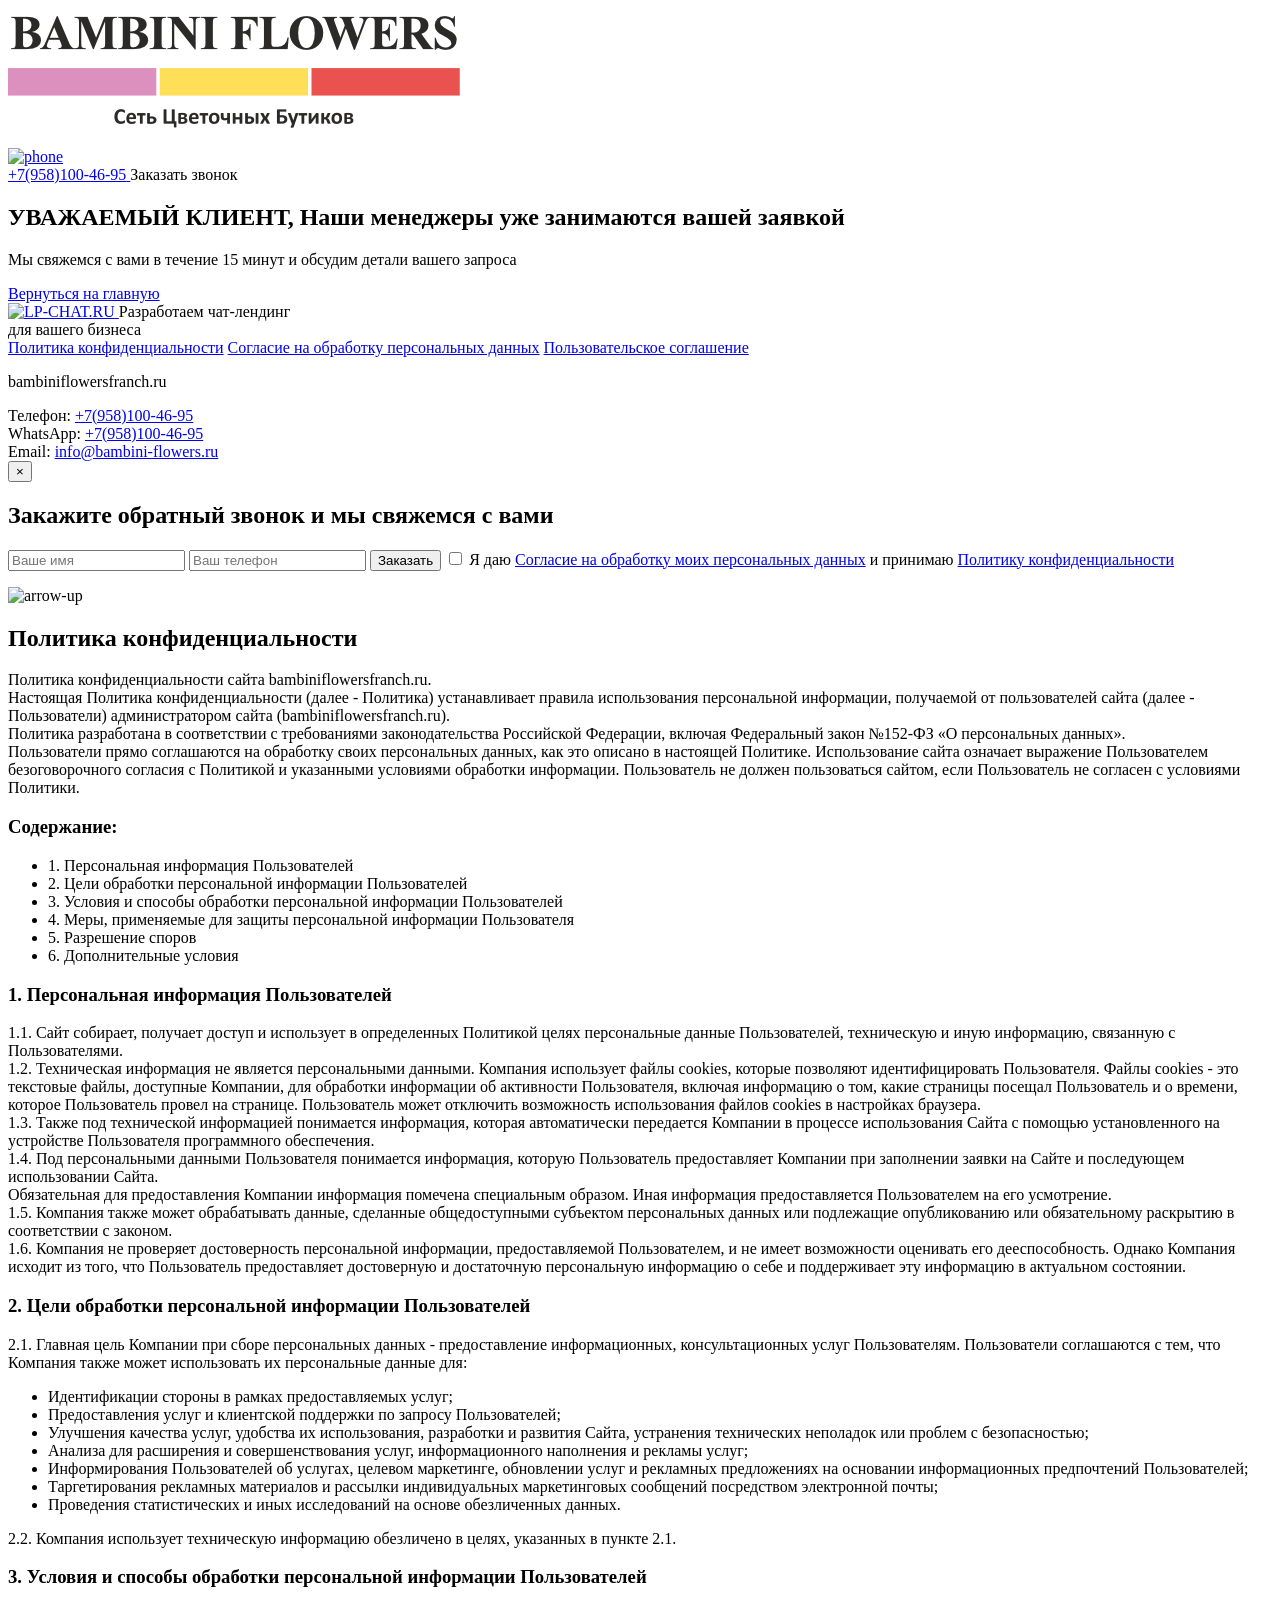
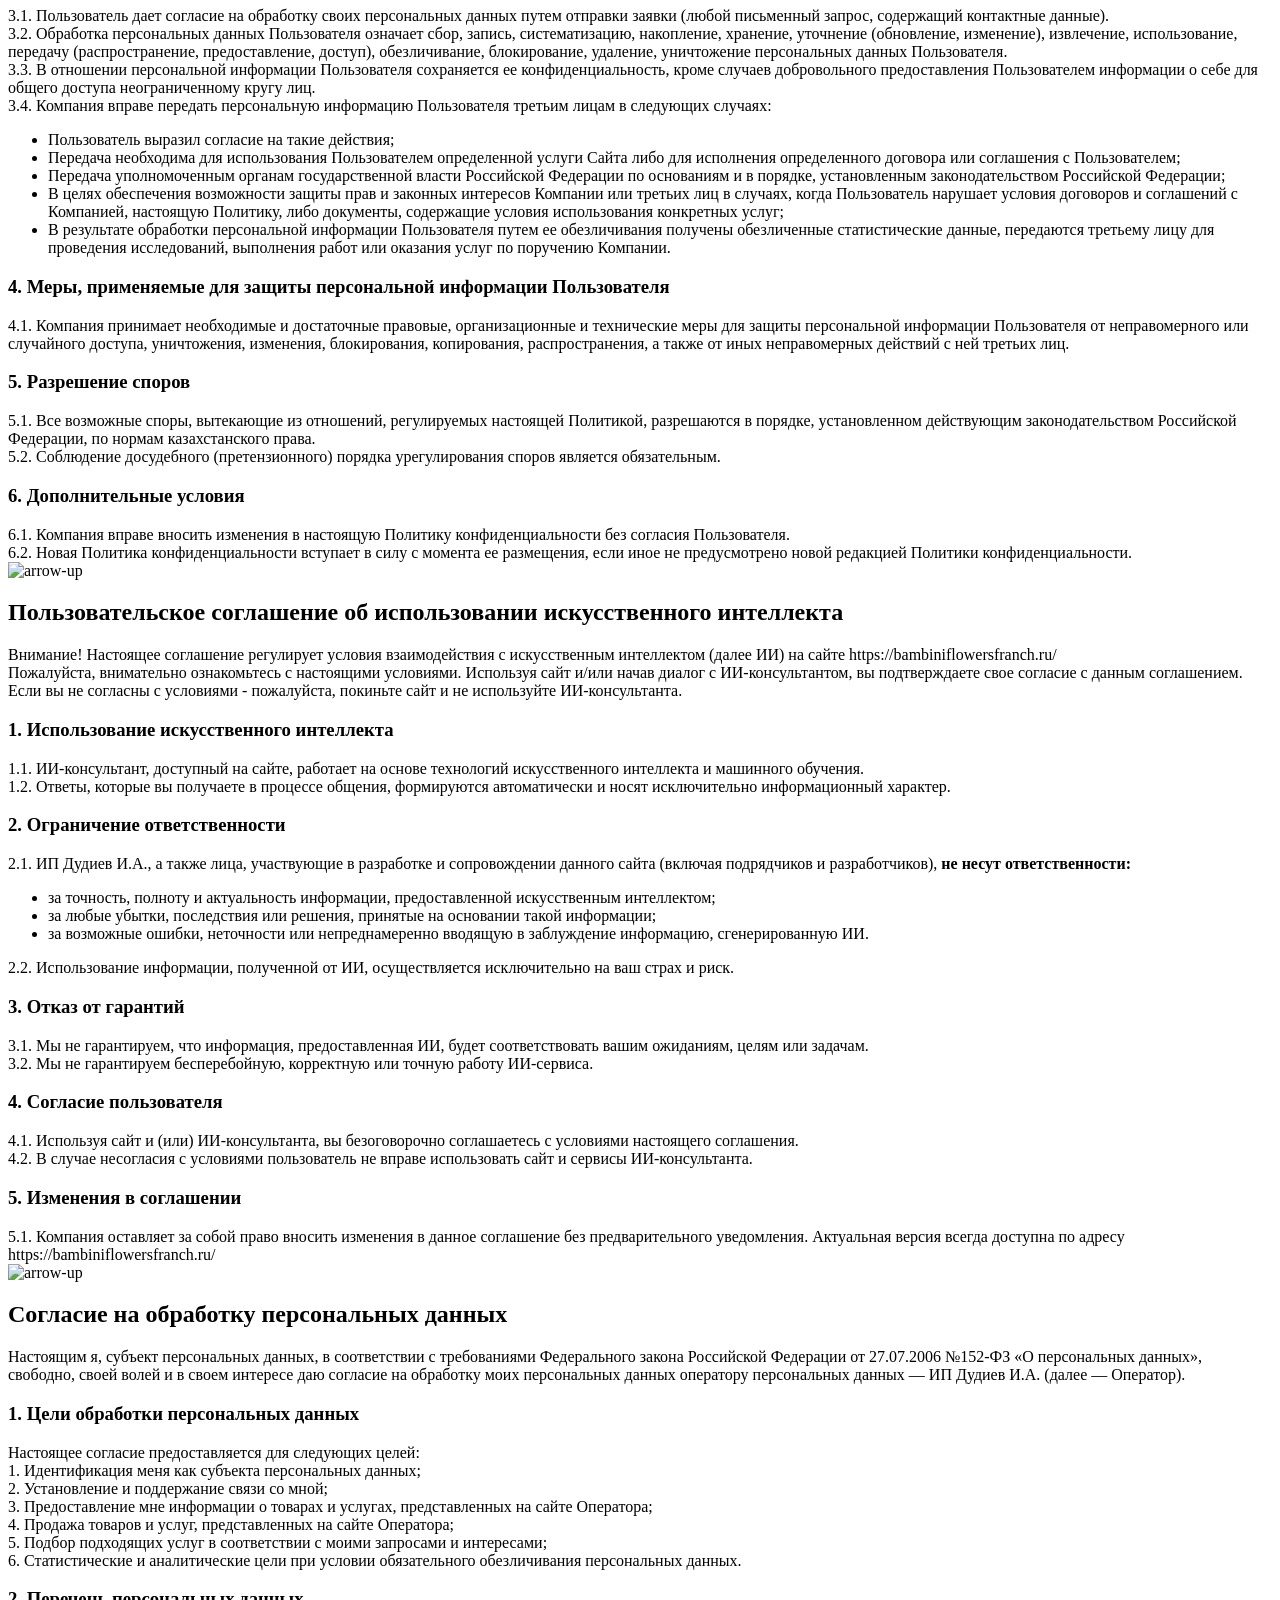
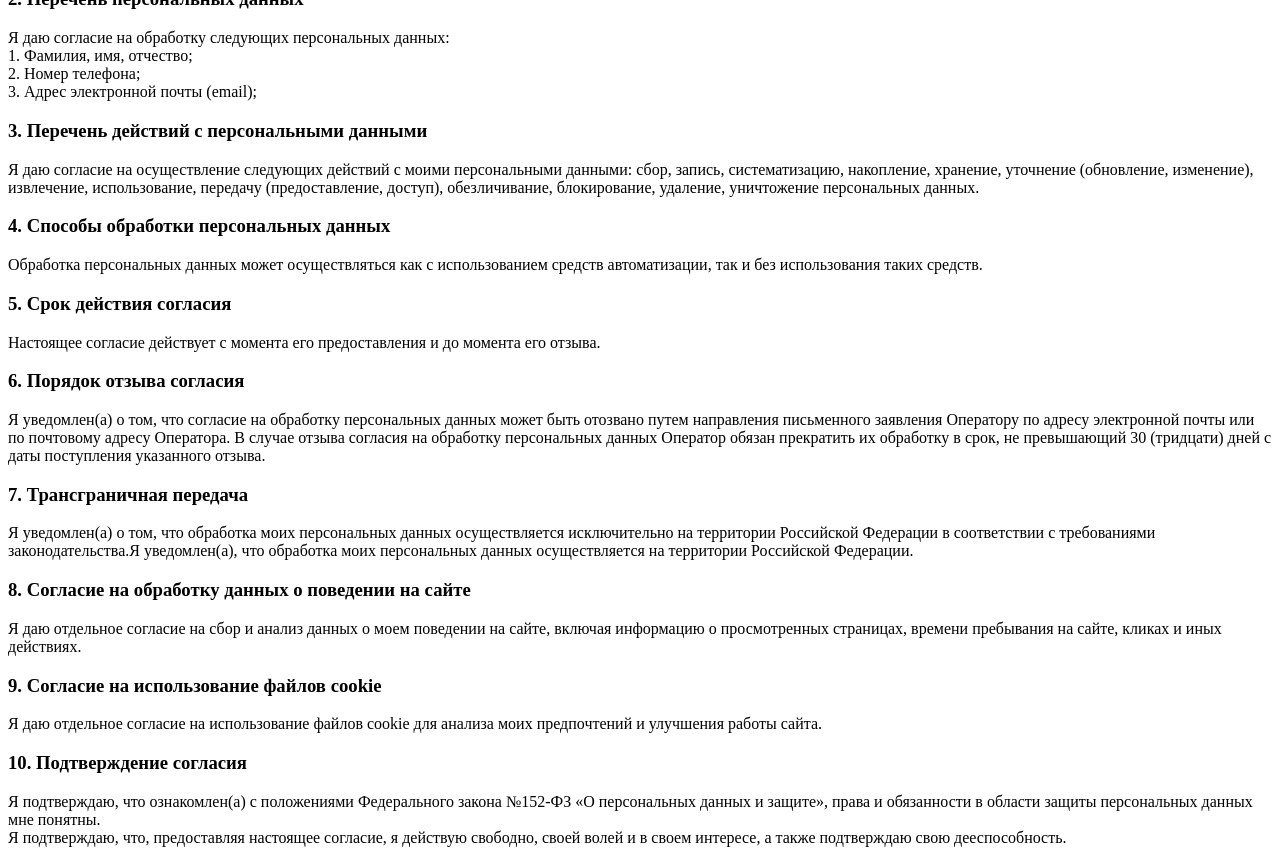
==== thanks.html @ e1a626a9 "update full site for Bambini" ====
<!DOCTYPE html>
<html lang="ru">
<head>
    <meta charset="UTF-8">
    <meta name="viewport" content="width=device-width, initial-scale=1.0">
    <title>Спасибо за заявку</title>
    <link rel="stylesheet" href="styles.css">
    <link rel="icon" href="images/favicon.ico" sizes="any">
</head>
<body class="thanks-page">
  
    <header class="header">
        <div class="wrapper">
            <div class="header-content">
                <div class="header-left">
                    <div class="header-logo">
                        <p class="main-logo"><img src="images/main-logo.png" alt="logo"></p>
                        <!-- <span class="header-divider"></span>
                        <p class="description">Мебельная фабрика</p> -->
                    </div>
                </div>
                <div class="header-right">
                    <a class="connection-link" href="tel:+79581004695">
                        <div class="phone-icon"><img src="images/phone.svg" alt="phone"></div>
                        <span class="phone-number">+7(958)100-46-95</span>
                    </a>
                    <a class="connection-button" data-remodal-target="modal-form-call">Заказать звонок</a>
                </div>
            </div>
        </div>
    </header>

    <main class="body thanks-body">
        <div class="wrapper">
            <section class="thanks-section">
                <h1 class="thanks-title">
                    <span class="thanks-title--accent" id="thanksClientName">УВАЖАЕМЫЙ КЛИЕНТ,</span>
                    <span>Наши менеджеры уже занимаются вашей заявкой</span>
                </h1>
                <p class="thanks-description">Мы свяжемся с вами в течение 15 минут и обсудим детали вашего запроса</p>
                <a class="thanks-button" href="index.html">Вернуться на главную</a>
            </section>
        </div>
    </main>

    <footer class="footer">
        <div class="wrapper">
            <div class="footer-content">
                <div class="footer-column footer-col-links">
                    <div class="footer-logo">
                        <a href="https://lp-chat.kz">
                          <img src="images/logo-secondary.svg" alt="LP-CHAT.RU" class="footer-logo-img">
                        </a>
                        <span class="footer-logo-text">Разработаем чат-лендинг <br> для вашего бизнеса</span>
                    </div>
                    <div class="footer-links">
                        <a href="#" class="footer-link" data-remodal-target="privacy">Политика конфиденциальности</a>
                        <a href="#" class="footer-link" data-remodal-target="personal-data">Согласие на обработку персональных данных</a>
                        <a href="#" class="footer-link" data-remodal-target="ai-terms">Пользовательское соглашение</a>
                    </div>
                </div>

                <div class="footer-column footer-col-info">
                    <p class="footer-company-detail">bambiniflowersfranch.ru</p>
                    <p class="footer-company-detail"></p>
                </div>

                <div class="footer-column footer-col-contacts">
                    <div class="footer-contact-block">
                        <span class="footer-contact-label">Телефон:</span>
                        <a href="tel:+79581004695" class="footer-contact-value">+7(958)100-46-95</a>
                    </div>
                    <div class="footer-contact-block">
                        <span class="footer-contact-label">WhatsApp:</span>
                        <a href="https://wa.me/79581004695" class="footer-contact-value">+7(958)100-46-95</a>
                    </div>
                    <div class="footer-contact-block">
                        <span class="footer-contact-label">Email:</span>
                        <a href="mailto:info@bambini-flowers.ru" class="footer-contact-value">info@bambini-flowers.ru</a>
                    </div>
                </div>
            </div>
        </div>
    </footer>

    <div class="remodal remodal--call modal-scrollable" data-remodal-id="modal-form-call" data-remodal-options="modifier: modal-scrollable, hashTracking:false">
      <div class="call-modal">
        <button class="call-modal__close tap-color" type="button" data-remodal-action="close" aria-label="Закрыть">×</button>
        <h2 class="call-modal__title">Закажите обратный звонок и мы свяжемся с вами</h2>
        <form class="call-modal__form" id="callbackRequestForm">
          <input class="call-modal__input" type="text" name="name" placeholder="Ваше имя" autocomplete="name" required>
          <input class="call-modal__input" type="tel" name="phone" placeholder="Ваш телефон" autocomplete="tel" required>
          <button class="call-modal__submit" type="submit">Заказать</button>
          <label class="call-modal__agree">
            <input class="call-modal__checkbox" type="checkbox" name="agree">
            <span class="call-modal__checkbox-ui" aria-hidden="true"></span>
            <span class="call-modal__agree-text">
              Я даю <a href="#" data-remodal-target="personal-data">Согласие на обработку моих персональных данных</a>
              и принимаю <a href="#" data-remodal-target="privacy">Политику конфиденциальности</a>
            </span>
          </label>
          <p class="call-modal__error" id="callbackFormError" role="alert" aria-live="polite"></p>
        </form>
      </div>
    </div>

    <div class="remodal remodal--modals modal-scrollable" data-remodal-id="privacy" data-remodal-options="modifier: modal-scrollable, hashTracking:false">
      <div class="content-modals">
        <div class="content-modals__wrapper">
          <div class="content-modals__close tap-color" data-remodal-action="close">
            <div class="content-modals__icon"></div>
          </div>
          <div class="content-modals__btn-up tap-color">
            <div class="content-modals__icon-up" data-scroll-top><img class="d-block" src="images/arrow-up.svg" loading="lazy" alt="arrow-up" width="20" height="21"></div>
          </div>
          <div class="modal-content"> 
            <h2 class="modal-top__title">Политика конфиденциальности</h2>
            <div class="modal-text">Политика конфиденциальности сайта bambiniflowersfranch.ru.</div>
            <div class="modal-text">Настоящая Политика конфиденциальности (далее - Политика) устанавливает правила использования персональной информации, получаемой от пользователей сайта (далее - Пользователи) администратором сайта (bambiniflowersfranch.ru).</div>
            <div class="modal-text">Политика разработана в соответствии с требованиями законодательства Российской Федерации, включая Федеральный закон №152-ФЗ «О персональных данных».</div>
            <div class="modal-text">Пользователи прямо соглашаются на обработку своих персональных данных, как это описано в настоящей Политике. Использование сайта означает выражение Пользователем безоговорочного согласия с Политикой и указанными условиями обработки информации. Пользователь не должен пользоваться сайтом, если Пользователь не согласен с условиями Политики.</div>
            <h3>Содержание:</h3>
            <ul class="modal-text">
              <li>1. Персональная информация Пользователей</li>
              <li>2. Цели обработки персональной информации Пользователей</li>
              <li>3. Условия и способы обработки персональной информации Пользователей</li>
              <li>4. Меры, применяемые для защиты персональной информации Пользователя</li>
              <li>5. Разрешение споров</li>
              <li>6. Дополнительные условия</li>
            </ul>

            <h3>1. Персональная информация Пользователей</h3>
            <div class="modal-text">1.1. Сайт собирает, получает доступ и использует в определенных Политикой целях персональные данные Пользователей, техническую и иную информацию, связанную с Пользователями.</div>
            <div class="modal-text">1.2. Техническая информация не является персональными данными. Компания использует файлы cookies, которые позволяют идентифицировать Пользователя. Файлы cookies - это текстовые файлы, доступные Компании, для обработки информации об активности Пользователя, включая информацию о том, какие страницы посещал Пользователь и о времени, которое Пользователь провел на странице. Пользователь может отключить возможность использования файлов cookies в настройках браузера.</div>
            <div class="modal-text">1.3. Также под технической информацией понимается информация, которая автоматически передается Компании в процессе использования Сайта с помощью установленного на устройстве Пользователя программного обеспечения.</div>
            <div class="modal-text">1.4. Под персональными данными Пользователя понимается информация, которую Пользователь предоставляет Компании при заполнении заявки на Сайте и последующем использовании Сайта.</div>
            <div class="modal-text">Обязательная для предоставления Компании информация помечена специальным образом. Иная информация предоставляется Пользователем на его усмотрение.</div>
            <div class="modal-text">1.5. Компания также может обрабатывать данные, сделанные общедоступными субъектом персональных данных или подлежащие опубликованию или обязательному раскрытию в соответствии с законом.</div>
            <div class="modal-text">1.6. Компания не проверяет достоверность персональной информации, предоставляемой Пользователем, и не имеет возможности оценивать его дееспособность. Однако Компания исходит из того, что Пользователь предоставляет достоверную и достаточную персональную информацию о себе и поддерживает эту информацию в актуальном состоянии.</div>

            <h3>2. Цели обработки персональной информации Пользователей</h3>
            <div class="modal-text">2.1. Главная цель Компании при сборе персональных данных - предоставление информационных, консультационных услуг Пользователям. Пользователи соглашаются с тем, что Компания также может использовать их персональные данные для:</div>
            <ul class="modal-text">
              <li>Идентификации стороны в рамках предоставляемых услуг;</li>
              <li>Предоставления услуг и клиентской поддержки по запросу Пользователей;</li>
              <li>Улучшения качества услуг, удобства их использования, разработки и развития Сайта, устранения технических неполадок или проблем с безопасностью;</li>
              <li>Анализа для расширения и совершенствования услуг, информационного наполнения и рекламы услуг;</li>
              <li>Информирования Пользователей об услугах, целевом маркетинге, обновлении услуг и рекламных предложениях на основании информационных предпочтений Пользователей;</li>
              <li>Таргетирования рекламных материалов и рассылки индивидуальных маркетинговых сообщений посредством электронной почты;</li>
              <li>Проведения статистических и иных исследований на основе обезличенных данных.</li>
            </ul>
            <div class="modal-text">2.2. Компания использует техническую информацию обезличено в целях, указанных в пункте 2.1.</div>

            <h3>3. Условия и способы обработки персональной информации Пользователей</h3>
            <div class="modal-text">3.1. Пользователь дает согласие на обработку своих персональных данных путем отправки заявки (любой письменный запрос, содержащий контактные данные).</div>
            <div class="modal-text">3.2. Обработка персональных данных Пользователя означает сбор, запись, систематизацию, накопление, хранение, уточнение (обновление, изменение), извлечение, использование, передачу (распространение, предоставление, доступ), обезличивание, блокирование, удаление, уничтожение персональных данных Пользователя.</div>
            <div class="modal-text">3.3. В отношении персональной информации Пользователя сохраняется ее конфиденциальность, кроме случаев добровольного предоставления Пользователем информации о себе для общего доступа неограниченному кругу лиц.</div>
            <div class="modal-text">3.4. Компания вправе передать персональную информацию Пользователя третьим лицам в следующих случаях:</div>
            <ul class="modal-text">
              <li>Пользователь выразил согласие на такие действия;</li>
              <li>Передача необходима для использования Пользователем определенной услуги Сайта либо для исполнения определенного договора или соглашения с Пользователем;</li>
              <li>Передача уполномоченным органам государственной власти Российской Федерации по основаниям и в порядке, установленным законодательством Российской Федерации;</li>
              <li>В целях обеспечения возможности защиты прав и законных интересов Компании или третьих лиц в случаях, когда Пользователь нарушает условия договоров и соглашений с Компанией, настоящую Политику, либо документы, содержащие условия использования конкретных услуг;</li>
              <li>В результате обработки персональной информации Пользователя путем ее обезличивания получены обезличенные статистические данные, передаются третьему лицу для проведения исследований, выполнения работ или оказания услуг по поручению Компании.</li>
            </ul>

            <h3>4. Меры, применяемые для защиты персональной информации Пользователя</h3>
            <div class="modal-text">4.1. Компания принимает необходимые и достаточные правовые, организационные и технические меры для защиты персональной информации Пользователя от неправомерного или случайного доступа, уничтожения, изменения, блокирования, копирования, распространения, а также от иных неправомерных действий с ней третьих лиц.</div>

            <h3>5. Разрешение споров</h3>
            <div class="modal-text">5.1. Все возможные споры, вытекающие из отношений, регулируемых настоящей Политикой, разрешаются в порядке, установленном действующим законодательством Российской Федерации, по нормам казахстанского права.</div>
            <div class="modal-text">5.2. Соблюдение досудебного (претензионного) порядка урегулирования споров является обязательным.</div>

            <h3>6. Дополнительные условия</h3>
            <div class="modal-text">6.1. Компания вправе вносить изменения в настоящую Политику конфиденциальности без согласия Пользователя.</div>
            <div class="modal-text">6.2. Новая Политика конфиденциальности вступает в силу с момента ее размещения, если иное не предусмотрено новой редакцией Политики конфиденциальности.</div>
          </div>
          
        </div>
      </div>
    </div>
    <div class="remodal remodal--modals modal-scrollable" data-remodal-id="ai-terms" data-remodal-options="modifier: modal-scrollable, hashTracking:false">
      <div class="content-modals">
        <div class="content-modals__wrapper">
          <div class="content-modals__close tap-color" data-remodal-action="close">
            <div class="content-modals__icon"></div>
          </div>
          <div class="content-modals__btn-up tap-color">
            <div class="content-modals__icon-up" data-scroll-top><img class="d-block" src="images/arrow-up.svg" loading="lazy" alt="arrow-up" width="20" height="21"></div>
          </div>
          <h2>Пользовательское соглашение об использовании искусственного интеллекта</h2>
          <div><span class="font-gil-s-bold">Внимание!</span>
            Настоящее соглашение регулирует условия взаимодействия с искусственным интеллектом (далее ИИ) на сайте https://bambiniflowersfranch.ru/
          </div>
          <div>Пожалуйста, внимательно ознакомьтесь с настоящими условиями. Используя сайт и/или начав диалог с ИИ-консультантом, вы подтверждаете свое согласие с 
            данным соглашением. Если вы не согласны с условиями - пожалуйста, покиньте сайт и не используйте ИИ-консультанта.</div>
          <h3>1. Использование искусственного интеллекта</h3>
          <div class="modal-text">
            1.1. ИИ-консультант, доступный на сайте, работает на основе технологий искусственного интеллекта и машинного обучения.
          </div>
          <div class="modal-text">1.2. Ответы, которые вы получаете в процессе общения, формируются автоматически и носят <span class="font-gil-s-bold">исключительно информационный характер.</span></div>
          <h3>2. Ограничение ответственности</h3>
          <div class="modal-text">
            2.1. ИП Дудиев И.А., а также лица, участвующие в разработке и сопровождении данного сайта (включая подрядчиков и разработчиков), <strong>не несут ответственности:</strong>
          </div>
          <ul>
            <li>за точность, полноту и актуальность информации, предоставленной искусственным интеллектом;</li>
            <li>за любые убытки, последствия или решения, принятые на основании такой информации;</li>
            <li>за возможные ошибки, неточности или непреднамеренно вводящую в заблуждение информацию, сгенерированную ИИ.</li>
          </ul>
          <div class="modal-text">2.2. Использование информации, полученной от ИИ, осуществляется <span class="font-gil-s-bold">исключительно на ваш страх и риск.</span></div>
          <h3>3. Отказ от гарантий</h3>
          <div class="modal-text">3.1. Мы не гарантируем, что информация, предоставленная ИИ, будет соответствовать вашим ожиданиям, целям или задачам.</div>
          <div class="modal-text">3.2. Мы не гарантируем бесперебойную, корректную или точную работу ИИ-сервиса.</div>
          <h3>4. Согласие пользователя</h3>
          <div class="modal-text">4.1. Используя сайт и (или) ИИ-консультанта, вы <span class="font-gil-s-bold">безоговорочно соглашаетесь</span> с условиями настоящего соглашения.</div>
          <div class="modal-text">4.2. В случае несогласия с условиями пользователь не вправе использовать сайт и сервисы ИИ-консультанта.</div>
          <h3>5. Изменения в соглашении</h3>
            <div class="modal-text">5.1. Компания оставляет за собой право вносить изменения в данное соглашение без предварительного уведомления. Актуальная версия всегда доступна по адресу https://bambiniflowersfranch.ru/</div>
        </div>
      </div>
    </div>
    <div class="remodal remodal--modals modal-scrollable" data-remodal-id="personal-data" data-remodal-options="modifier: modal-scrollable, hashTracking:false">
      <div class="content-modals">
        <div class="content-modals__wrapper">
          <div class="content-modals__close tap-color" data-remodal-action="close">
            <div class="content-modals__icon"></div>
          </div>
          <div class="content-modals__btn-up tap-color">
            <div class="content-modals__icon-up" data-scroll-top><img class="d-block" src="images/arrow-up.svg" loading="lazy" alt="arrow-up" width="20" height="21"></div>
          </div>
          
          <div class="modal-content"> 
            <h2 class="modal-top__title">Cогласие на обработку персональных данных</h2>
            <div class="font-gil-s-bold">Настоящим я, субъект персональных данных, в соответствии с требованиями Федерального закона Российской Федерации от 27.07.2006 №152-ФЗ «О персональных данных», свободно, своей волей и в своем интересе даю согласие на обработку моих персональных данных оператору персональных данных — ИП Дудиев И.А. (далее — Оператор).</div>
            <h3>1. Цели обработки персональных данных</h3>
            <div class="font-gil-s-bold">Настоящее согласие предоставляется для следующих целей:</div>
            <div class="modal-text">1. Идентификация меня как субъекта персональных данных;</div>
            <div class="modal-text">2. Установление и поддержание связи со мной;</div>
            <div class="modal-text">3. Предоставление мне информации о товарах и услугах, представленных на сайте Оператора;</div>
            <div class="modal-text">4. Продажа товаров и услуг, представленных на сайте Оператора;</div>
            <div class="modal-text">5. Подбор подходящих услуг в соответствии с моими запросами и интересами;</div>
            <div class="modal-text">6. Статистические и аналитические цели при условии обязательного обезличивания персональных данных.</div>
            <h3>2. Перечень персональных данных</h3>
            <div class="font-gil-s-bold">Я даю согласие на обработку следующих персональных данных:</div>
            <div class="modal-text">1. Фамилия, имя, отчество;</div>
            <div class="modal-text">2. Номер телефона;</div>
            <div class="modal-text">3. Адрес электронной почты (email);</div>
            <h3>3. Перечень действий с персональными данными</h3>
            <div><span class="font-gil-s-bold">Я даю согласие на осуществление следующих действий с моими персональными данными:</span> сбор, запись, систематизацию, накопление, хранение, уточнение (обновление, изменение), извлечение, использование, передачу (предоставление, доступ), обезличивание, блокирование, удаление, уничтожение персональных данных.</div>
            <h3>4. Способы обработки персональных данных</h3>
            <div>Обработка персональных данных может осуществляться как с использованием средств автоматизации, так и без использования таких средств.</div>
            <h3>5. Срок действия согласия</h3>
            <div>Настоящее согласие действует с момента его предоставления и до момента его отзыва.</div>
            <h3>6. Порядок отзыва согласия</h3>
            <div>Я уведомлен(а) о том, что согласие на обработку персональных данных может быть отозвано путем направления письменного заявления Оператору по адресу электронной почты или по почтовому адресу Оператора. В случае отзыва согласия на обработку персональных данных Оператор обязан прекратить их обработку в срок, не превышающий 30 (тридцати) дней с даты поступления указанного отзыва.</div>
            <h3>7. Трансграничная передача</h3>
            <div>Я уведомлен(а) о том, что обработка моих персональных данных осуществляется исключительно на территории Российской Федерации в соответствии с требованиями законодательства.Я уведомлен(а), что обработка моих персональных данных осуществляется на территории Российской Федерации.</div>
            <h3>8. Согласие на обработку данных о поведении на сайте</h3>
            <div>Я даю отдельное согласие на сбор и анализ данных о моем поведении на сайте, включая информацию о просмотренных страницах, времени пребывания на сайте, кликах и иных действиях.</div>
            <h3>9. Согласие на использование файлов cookie</h3>
            <div>Я даю отдельное согласие на использование файлов cookie для анализа моих предпочтений и улучшения работы сайта.</div>
            <h3>10. Подтверждение согласия</h3>
            <div>Я подтверждаю, что ознакомлен(а) с положениями Федерального закона №152-ФЗ «О персональных данных и защите», права и обязанности в области защиты персональных данных мне понятны.</div>
            <div>Я подтверждаю, что, предоставляя настоящее согласие, я действую свободно, своей волей и в своем интересе, а также подтверждаю свою дееспособность.</div>
            
          </div>
          
        </div>
      </div>
    </div>

    <script src="chat.js"></script>
</body>
</html>
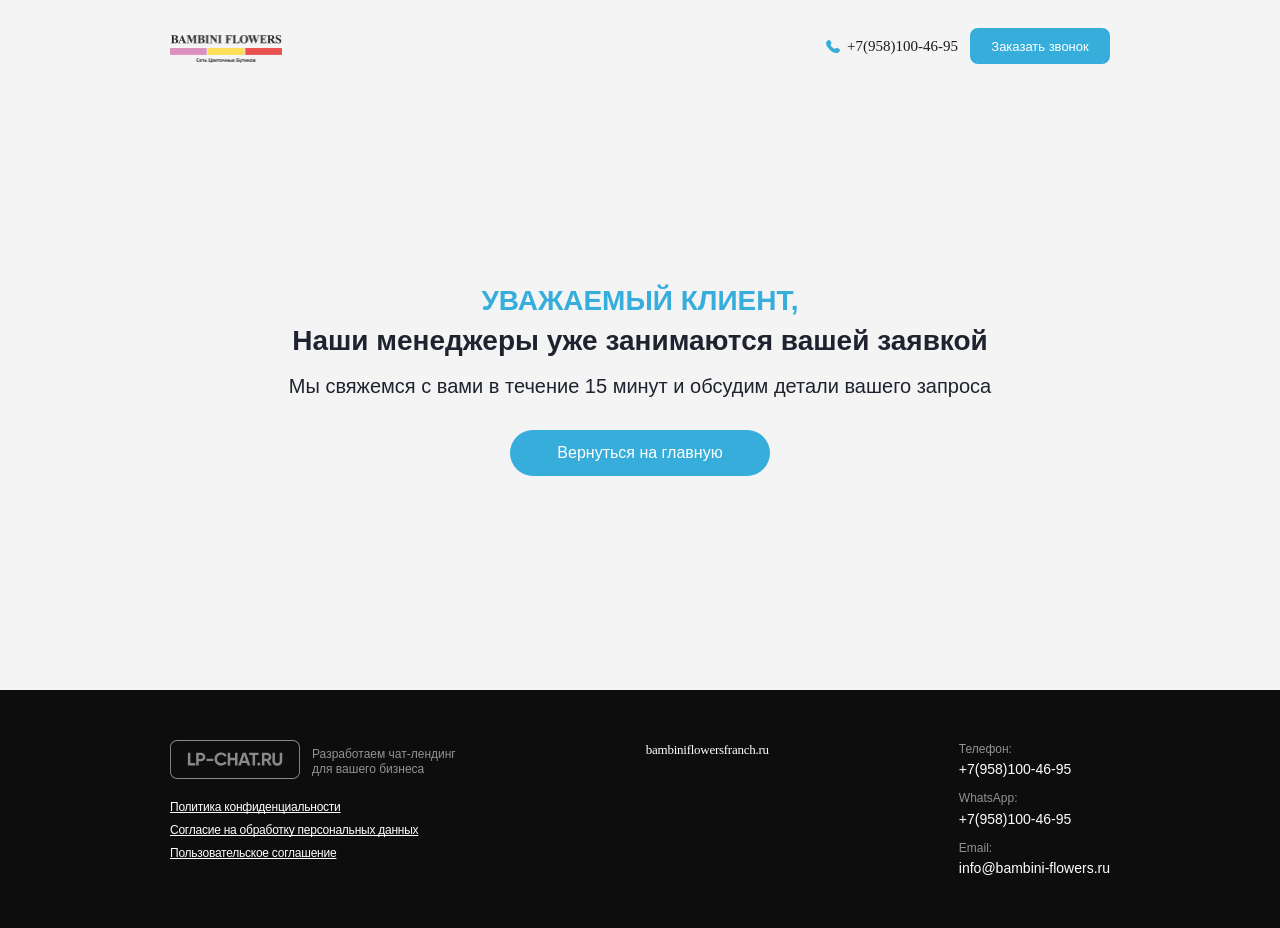
==== commit 7f8acd94: "update logo-secondary" ====
--- a/thanks.html
+++ b/thanks.html
@@ -48,7 +48,7 @@
             <div class="footer-content">
                 <div class="footer-column footer-col-links">
                     <div class="footer-logo">
-                        <a href="https://lp-chat.kz">
+                        <a href="https://lp-chat.ru">
                           <img src="images/logo-secondary.svg" alt="LP-CHAT.RU" class="footer-logo-img">
                         </a>
                         <span class="footer-logo-text">Разработаем чат-лендинг <br> для вашего бизнеса</span>
--- a/styles.css
+++ b/styles.css
@@ -0,0 +1,3157 @@
+@font-face {
+    font-family: 'Montserrat-Regular';
+    src: url('fonts/Montserrat-Regular.woff2') format('woff2'),
+         url('fonts/Montserrat-Regular.woff') format('woff');
+    font-weight: 400;
+    font-style: normal;
+    font-display: swap;
+}
+
+@font-face {
+    font-family: "Geometria-Bold";
+    src: url("../fonts/Geometria-Bold.woff"), url("../fonts/Geometria-Bold.woff2");
+    font-display: swap;
+    font-weight: 700;
+    font-style: normal;
+    font-display: swap;
+  }
+
+@font-face {
+    font-family: 'Montserrat-Medium';
+    src: url('fonts/Montserrat-Medium.woff2') format('woff2'),
+         url('fonts/Montserrat-Medium.woff') format('woff');
+    font-weight: 500;
+    font-style: normal;
+    font-display: swap;
+}
+
+@font-face {
+    font-family: 'Montserrat-SemiBold';
+    src: url('fonts/Montserrat-SemiBold.woff2') format('woff2'),
+         url('fonts/Montserrat-SemiBold.woff') format('woff');
+    font-weight: 600;
+    font-style: normal;
+    font-display: swap;
+}
+
+@font-face {
+    font-family: 'Montserrat-Bold';
+    src: url('fonts/Montserrat-Bold.woff2') format('woff2'),
+         url('fonts/Montserrat-Bold.woff') format('woff');
+    font-weight: 700;
+    font-style: normal;
+    font-display: swap;
+}
+
+@font-face {
+    font-family: 'Montserrat-Light';
+    src: url('fonts/Montserrat-Light.woff2') format('woff2'),
+         url('fonts/Montserrat-Light.woff') format('woff');
+    font-weight: 300;
+    font-style: normal;
+    font-display: swap;
+}
+
+
+/* Reset and base styles */
+* {
+    margin: 0;
+    padding: 0;
+    box-sizing: border-box;
+}
+
+html {
+    height: 100%;
+}
+
+body {
+    font-family: "Montserrat-Regular", -apple-system, BlinkMacSystemFont, 'Segoe UI', Roboto, Oxygen, Ubuntu, Cantarell, sans-serif;
+    line-height: 1.6;
+    min-height: 100vh;
+    display: flex;
+    flex-direction: column;
+    color: #181C18;
+}
+
+/* Wrapper - Mobile First (без медиазапроса) */
+.wrapper {
+    position: relative;
+    max-width: 362px;
+    margin: 0 auto;
+    padding: 0 6px; 
+}
+
+/* Header */
+.header {
+    padding: 20px 0;
+    position: absolute;
+    top: 0;
+    left: 0;
+    right: 0;
+    z-index: 30;
+}
+
+.header-content {
+    display: flex;
+    flex-direction: row;
+    justify-content: space-between;
+    align-items: center;
+}
+
+.main-section__inner {
+    padding: 76px 0;
+}
+
+.header-left {
+    text-align: left;
+}
+
+.header-logo {
+    display: flex;
+    flex-direction: row;
+    align-items: center;
+    gap: 4px;
+}
+
+.main-logo {
+    margin-top: 10px;
+    margin-bottom: 5px;
+}
+
+.main-logo img {
+    display: block;
+    width: 100%;
+    height: auto;
+    max-width: 80px; /* базовый размер на мобилках */
+}
+
+.phone-number {
+    font-size: 9px;
+    font-family: "Montserrat-Medium";
+}
+
+
+.connection-link {
+    display: flex;
+    flex-direction: row;
+    gap: 7px;
+    align-items: center;
+    display: none;
+    color: inherit;
+    text-decoration: none;
+}
+
+.connection-link:visited,
+.connection-link:hover,
+.connection-link:active {
+    color: inherit;
+    text-decoration: none;
+}
+
+/* # */
+
+.phone-number {
+    font-size: 12px;
+}
+
+
+.description {
+    font-size: 8px;
+    color: #212529;
+    font-family: "Montserrat-Medium";
+    line-height: 120%;
+    display: block;
+    max-width: 120px;
+}
+
+.header-right {
+    display: flex;
+    flex-direction: column;
+    gap: 6px;
+    align-items: center;
+}
+
+.connection-button {
+    font-family: "Montserrat-SemiBold", sans-serif;
+    background-color: #37addb;
+    color: #ffffff;
+    display: flex;
+    align-items: center;
+    justify-content: center;
+    text-align: center;
+    border-radius: 8px;
+    line-height: normal;
+    width: 126px;
+    height: 32px;
+    font-size: 11px;
+    cursor: pointer;
+    position: relative;
+    overflow: hidden;
+}
+
+.connection-button::before{
+  content: "";
+  position: absolute;
+  top: 0;
+  height: 100%;
+  width: 36px;
+  transform: skewX(-45deg);
+  left: -150%;
+  pointer-events: none;
+  background: linear-gradient(90deg, rgba(255, 255, 255, 0.1), rgba(255, 255, 255, 0.4));
+  animation: flareAnimation 4s infinite ease-in;
+}
+
+@keyframes flareAnimation {
+    0% {
+        left: -150%;
+    }
+
+    100% {
+        left: 250%;
+    }
+}
+
+.phone {
+    font-size: 16px;
+    font-weight: 500;
+}
+
+.header .phone-icon {
+    width: 12px;
+}
+
+.header .phone-icon img{
+    width: 100%;
+    height: 100%;
+    object-fit: cover;
+}
+
+
+
+/* Body */
+.body {
+    padding: 30px 0;
+    flex: 1;
+
+}
+
+.text-content {
+    display: flex;
+    flex-direction: column;
+    position: relative;
+    z-index: 20;
+    align-items: center;
+    margin-bottom: 38px;
+}
+
+.main-section {
+   display: flex; 
+}
+
+.main-title {
+    font-family: "Montserrat-Bold";
+    font-size: clamp(22px, 6.2vw, 26px);
+    margin-bottom: 20px;
+    line-height: 1.2;
+    text-align: center;
+    color: #161C2C;
+    text-wrap: balance;
+}
+
+
+
+
+
+.subtitle {
+    font-family: "Montserrat-SemiBold";
+    font-size: 13px;
+    line-height: 130%;
+    text-align: center;
+    color: #161C2C;
+}
+
+.under_subtitle {
+    font-family: "Montserrat-SemiBold";
+    font-size: 9px;
+    line-height: 130%;
+    text-align: center;
+    color: #161C2C;
+}
+
+
+/* Chat Window */
+.chat-window {
+    width: 100%;
+    display: flex;
+    border: 1px solid #272E44;
+    border-radius: 20px;
+    display: flex;
+    min-height: 400px;
+    margin-bottom: 30px;
+    overflow: hidden;
+    position: relative;
+    z-index: 25;
+    background-color: #fff;
+    padding: 18px 22px 16px 22px;
+    gap: 10px;
+}
+
+.chat-avatar {
+    display: flex;
+    align-items: flex-start;
+}
+
+.avatar-placeholder {
+    width: 46px;
+    height: 46px;
+    background-color: #fff;
+    border-radius: 50%;
+    position: relative;
+    background-color: #EBF2FF;;
+}
+
+.avatar-img {
+    width: 100%;
+    height: 100%;
+    object-fit: cover;
+    border-radius: 50%;
+}
+
+.online-indicator {
+    position: absolute;
+    bottom: 0;
+    right: 0;
+    width: 12px;
+    height: 12px;
+    background-color: #28a745;
+    border: 2px solid white;
+    border-radius: 50%;
+    animation: onlineIndicatorPulse 2.4s ease-in-out infinite;
+}
+
+@keyframes onlineIndicatorPulse {
+    0% {
+        transform: scale(1);
+        opacity: 1;
+    }
+    50% {
+        transform: scale(1.035);
+        opacity: 0.95;
+    }
+    100% {
+        transform: scale(1);
+        opacity: 1;
+    }
+}
+
+.chat-content-area {
+    flex: 1;
+    display: flex;
+    flex-direction: column;
+    min-height: 0;
+    min-width: 0;
+    overflow: hidden;
+    box-sizing: border-box;
+}
+
+.chat-messages {
+    flex: 1;
+    overflow-y: hidden;
+    overflow-x: hidden;
+    scrollbar-gutter: stable;
+    display: flex;
+    flex-direction: column;
+    gap: 15px;
+    min-height: 0;
+    width: 100%;
+    box-sizing: border-box;
+}
+
+.message {
+    display: flex;
+    flex-direction: column;
+    gap: 5px;
+    animation: fadeIn 0.3s ease-in;
+    width: 100%;
+    box-sizing: border-box;
+    min-width: 0;
+}
+
+@keyframes fadeIn {
+    from {
+        opacity: 0;
+        transform: translateY(10px);
+    }
+    to {
+        opacity: 1;
+        transform: translateY(0);
+    }
+}
+
+.message-user {
+    align-items: flex-end;
+}
+
+.message-bot {
+    align-items: flex-start;
+}
+
+.message-content {
+    max-width: 90%;
+    padding: 10px 12px;
+    padding-bottom: 24px;
+    border-radius: 12px;
+    font-size: 12px;
+    line-height: 120%;
+    word-wrap: break-word;
+    overflow-wrap: break-word;
+    word-break: break-word;
+    box-sizing: border-box;
+    min-width: 0;
+    position: relative;
+}
+
+.message-user .message-content {
+    background-color: #37addb;
+    color: white;
+    border-bottom-right-radius: 4px;
+    font-family: "Montserrat-Medium";
+    min-width: 8%;
+}
+
+.message-bot .message-content {
+    background-color: #EBF2FF;
+    color: #181C18;
+    border-bottom-left-radius: 4px;
+    font-family: "Montserrat-Regular";
+}
+
+.message-time {
+    font-size: 11px;
+    color: #999;
+    position: absolute;
+    bottom: 4px;
+    right: 8px;
+    white-space: nowrap;
+    font-family: "Montserrat-Regular";
+}
+
+.message-user .message-time {
+    color: rgba(255, 255, 255, 0.7);
+}
+
+.loading {
+    display: inline-block;
+    padding: 10px 14px;
+    background-color: #f0f0f0;
+    border-radius: 12px;
+    border-bottom-left-radius: 4px;
+}
+
+.loading-indicator {
+    animation: loadingFadeIn 0.36s cubic-bezier(0.22, 1, 0.36, 1);
+    will-change: opacity, filter;
+}
+
+@keyframes loadingFadeIn {
+    from {
+        opacity: 0;
+        filter: blur(2px);
+    }
+    to {
+        opacity: 1;
+        filter: blur(0);
+    }
+}
+
+.loading-dots {
+    display: inline-block;
+}
+
+.loading-dots span {
+    display: inline-block;
+    width: 6px;
+    height: 6px;
+    border-radius: 50%;
+    background-color: #999;
+    margin: 0 2px;
+    animation: loading 1.4s infinite ease-in-out both;
+}
+
+.loading-dots span:nth-child(1) {
+    animation-delay: -0.32s;
+}
+
+.loading-dots span:nth-child(2) {
+    animation-delay: -0.16s;
+}
+
+@keyframes loading {
+    0%, 80%, 100% {
+        transform: scale(0);
+    }
+    40% {
+        transform: scale(1);
+    }
+}
+
+.chat-input-area {
+    flex-shrink: 0;
+    padding-top: 12px;
+    box-sizing: border-box;
+}
+
+.chat-form {
+    display: flex;
+    gap: 8px;
+    align-items: center;
+    width: 100%;
+    box-sizing: border-box;
+}
+
+.chat-input {
+    flex: 1;
+    padding: 0 4px 0 8px;
+    border: 1px solid #181C18;
+    color: #181C18;
+    border-radius: 6px;
+    font-size: 12px;
+    height: 36px;
+    border-radius: 10px;
+    outline: none;
+    font-family: inherit;
+    min-width: 0;
+    box-sizing: border-box;
+}
+
+.chat-input:focus {
+    border-color: #272E44;
+}
+
+.chat-send-btn {
+    width: 36px;
+    height: 36px;
+    padding: 0;
+    background-color: #37addb;
+    color: white;
+    border: none;
+    border-radius: 50%;
+    cursor: pointer;
+    transition: background-color 0.2s, transform 0.1s;
+    flex-shrink: 0;
+    box-sizing: border-box;
+    display: flex;
+    align-items: center;
+    justify-content: center;
+}
+
+.chat-send-btn svg {
+    width: 20px;
+    height: 20px;
+}
+
+.chat-send-btn:hover {
+    background-color: #0056b3;
+    transform: scale(1.05);
+}
+
+.chat-send-btn:active {
+    background-color: #004085;
+    transform: scale(0.95);
+}
+
+.chat-send-btn:disabled {
+    background-color: #ccc;
+    cursor: not-allowed;
+}
+
+/* Стартовые вопросы */
+.start-questions-container {
+    display: flex;
+    flex-wrap: wrap;
+    margin-bottom: 10px;
+    gap: 6px;
+}
+
+.start-question-btn {
+    border: 1px solid #181C18;
+    color: #181C18;
+    font-family: "Montserrat-Regular", sans-serif;
+    background: none;
+    cursor: pointer;
+    line-height: 120%;
+    outline: none;
+    text-align: left;
+    border-radius: 10px;
+    font-size: 12px;
+    padding: 10px 12px;
+    transition: all 0.6s;
+    word-break: break-word;
+    width: 90%;
+}
+
+.start-question-btn:hover {
+    font-style: bold;
+    background-color: #37addb;
+    border: 1px solid #37addb;
+    color: #ffffff;
+}
+
+
+/* Кнопки с опциями */
+.buttons-container {
+    display: flex;
+    flex-wrap: wrap;
+    margin-bottom: 10px;
+    gap: 6px;
+    
+}
+
+.option-button {
+    background: none;
+    cursor: pointer;
+    line-height: 120%;
+    outline: none;
+    text-align: center;
+    border-radius: 10px;
+    font-size: 11px;
+    padding: 8px 12px;
+    border: 1px solid #181C18;
+    color: #181C18;
+    transition: all 0.6s;
+    font-family: inherit;
+    width: 90%;
+}
+
+.option-button:hover {
+    font-family: "Montserrat-SemiBold", sans-serif;
+    background-color: #37addb;
+    border: 1px solid #37addb;
+    color: #ffffff;
+}
+
+
+
+/* Кнопки выбора мессенджеров */
+.messengers-container {
+    display: flex;
+    flex-wrap: wrap;
+    margin-bottom: 10px;
+    gap: 6px;
+}
+
+.messenger-button {
+    border: 1px solid #181C18;
+    color: #181C18;
+    font-family: "Montserrat-Regular", sans-serif;
+    background: none;
+    cursor: pointer;
+    line-height: 120%;
+    outline: none;
+    text-align: center;
+    border-radius: 10px;
+    font-size: 11px;
+    padding: 8px 12px;
+    transition: all 0.6s;
+    word-break: break-word;
+    width: 90%;
+}
+
+.messenger-button:hover {
+    font-family: "Montserrat-SemiBold", sans-serif;
+    background-color: #37addb;
+    border: 1px solid #37addb;
+    color: #ffffff;
+}
+
+
+/* Формы ввода */
+.input-form-container {
+    display: flex;
+    flex-direction: column;
+    gap: 6px;
+    margin-top: 2px;
+    width: 100%;
+}
+
+.name-input,
+.phone-input {
+    width: 75%;
+    height: 44px;
+    padding: 0 10px 0 24px;
+    font-size: 12px;
+    display: block;
+    outline: none;
+    border: 1px solid #a2a2a2;
+    border-radius: 100px;
+    background: none;
+    color: #292231;
+    font-family: "Montserrat-Regular", sans-serif;
+    font-weight: 400;
+    line-height: 120%;
+    transition: 0.3s linear;
+}
+
+.name-input:focus,
+.phone-input:focus {
+    border: 1.2px solid #322b3a;
+}
+
+.name-input::placeholder,
+.phone-input::placeholder {
+    font-size: 12px;
+}
+
+.phone-input-error {
+    color: #dc3545 !important;
+    text-decoration: underline;
+    border-color: #dc3545 !important;
+}
+
+.phone-input::placeholder {
+    color: #999;
+}
+
+.form-submit-btn {
+    font-family: "Montserrat-Bold", sans-serif;
+    position: relative;
+    display: flex;
+    justify-content: center;
+    align-items: center;
+    cursor: pointer;
+    overflow: hidden;
+    text-align: center;
+    border: none;
+    border-radius: 100px;
+    background: #37addb;
+    box-shadow: 0px -2px 0px rgba(0, 0, 0, 0.3) inset;
+    width: 75%;
+    height: 44px;
+    font-size: 12px;
+    line-height: 140%;
+    color: #fff;
+    transition: 0.3s linear;
+    padding: 0 5px;
+}
+
+.input-form-container.phone-capture-form {
+    flex-direction: column !important;
+    align-items: flex-start;
+    gap: 10px !important;
+
+}
+
+.phone-capture-form__row {
+    display: flex;
+    flex-wrap: wrap;
+    gap: 6px;
+    width: 100%;
+    align-items: center;
+}
+
+.chat-consent {
+    display: flex;
+    align-items: flex-start;
+    gap: 8px;
+    margin-top: 2px;
+    position: relative;
+    cursor: pointer;
+    width: 100%;
+}
+
+.chat-consent__checkbox {
+    position: absolute;
+    opacity: 0;
+    width: 18px;
+    height: 18px;
+    margin: 0;
+}
+
+.chat-consent__checkbox-ui {
+    width: 18px;
+    height: 18px;
+    border: 1px solid #181C18;
+    border-radius: 3px;
+    background: transparent;
+    display: inline-flex;
+    align-items: center;
+    justify-content: center;
+    flex-shrink: 0;
+    margin-top: 1px;
+}
+
+.chat-consent__checkbox-ui::after {
+    content: "";
+    width: 9px;
+    height: 5px;
+    border-left: 2px solid #181C18;
+    border-bottom: 2px solid #181C18;
+    transform: rotate(-45deg) scale(0.6) translateY(-1px);
+    opacity: 0;
+    transition: opacity 0.2s ease, transform 0.2s ease;
+}
+
+.chat-consent__checkbox:checked + .chat-consent__checkbox-ui::after {
+    opacity: 1;
+    transform: rotate(-45deg) scale(1) translateY(-1px);
+    border-left-color: #fff;
+    border-bottom-color: #fff;
+}
+
+.chat-consent__checkbox:checked + .chat-consent__checkbox-ui {
+    background-color: #37addb;
+    border-color: #37addb;
+}
+
+.chat-consent__text {
+    font-size: 10px;
+    line-height: 130%;
+    color: #181C18;
+}
+
+.chat-consent__text a {
+    color: #181C18;
+    text-decoration: underline;
+}
+
+.chat-consent__error {
+    min-height: 9px;
+    margin: 0;
+    padding-left: 22px;
+    font-size: 10px;
+    line-height: 120%;
+    color: #d94c4c;
+    text-align: left;
+    width: 100%;
+}
+
+
+
+/* Плашка о принятии заявки */
+.request-accepted {
+    margin: 15px 0;
+    width: 100%;
+}
+
+.accepted-content {
+    background-color: #d4edda;
+    border: 1px solid #c3e6cb;
+    border-radius: 8px;
+    padding: 15px;
+    color: #155724;
+}
+
+.accepted-content strong {
+    display: block;
+    margin-bottom: 8px;
+    font-size: 16px;
+}
+
+.accepted-content p {
+    margin: 0;
+    font-size: 14px;
+    line-height: 120%;
+}
+
+/* Gallery Carousel */
+.gallery-container {
+    width: 100%;
+    margin: 10px 0;
+    position: relative;
+}
+
+.gallery-swiper {
+    width: 100%;
+    border-radius: 8px;
+    overflow: hidden;
+}
+
+.gallery-swiper .swiper-slide {
+    height: auto;
+}
+
+.gallery-swiper .swiper-slide img {
+    width: 100%;
+    height: 200px;
+    object-fit: cover;
+    border-radius: 8px;
+    display: block;
+}
+
+.gallery-swiper .swiper-button-prev,
+.gallery-swiper .swiper-button-next {
+    color: #fff;
+    background-color: rgba(0, 0, 0, 0.4);
+    width: 32px;
+    height: 32px;
+    border-radius: 50%;
+}
+
+.gallery-swiper .swiper-button-prev::after,
+.gallery-swiper .swiper-button-next::after {
+    font-size: 14px;
+    font-weight: bold;
+}
+
+/* Modal — Заказать звонок */
+.remodal--call {
+    align-items: center !important;
+    padding: 14px 10px !important;
+}
+
+.call-modal {
+    width: 100%;
+    max-width: 370px;
+    color: #fff;
+    background-color: #2c2d30;
+    border-radius: 14px;
+    padding: 38px 8px 17px 8px;
+    position: relative;
+    color: #fff;
+}
+
+.call-modal__close {
+    position: absolute;
+    top: 1px;
+    right: 5px;
+    width: 32px;
+    height: 34px;
+    border: none;
+    border-radius: 50%;
+    background: transparent;
+    color: #fff;
+    font-size: 37px;
+    line-height: 1;
+    cursor: pointer;
+    transition: transform 0.3s;
+}
+
+.call-modal__close:hover {
+    transform: scale(1.3);
+}
+
+.call-modal__title {
+    font-family: "Geometria-Bold", sans-serif;
+    font-size: 18px;
+    line-height: 120%;
+    text-transform: uppercase;
+    margin-bottom: 20px;
+    text-align: center;
+}
+
+.call-modal__form {
+    display: flex;
+    flex-direction: column;
+    gap: 7px;
+}
+
+.call-modal__input {
+    height: 56px;
+    width: 286px;
+    margin: 0 auto;
+    border-radius: 999px;
+    border: 1px solid #fff;
+    background: none;
+    color: #fff;
+    font-size: 14px;
+    line-height: 140%;
+    outline: none;
+    padding: 0 10px 0 24px;
+    transition: 0.3s;
+}
+
+.call-modal__input::placeholder {
+    color: rgba(255, 255, 255, 0.72);
+}
+
+.call-modal__input:focus {
+    border-color: #37addb;
+    background: rgba(255, 255, 255, 0.03);
+}
+
+.call-modal__submit {
+    margin-top: 2px;
+    height: 56px;
+    width: 286px;
+    margin: 0 auto;
+    border: none;
+    border-radius: 999px;
+    background: #37addb;
+    color: #fff;
+    font-family: "Montserrat-Bold", sans-serif;
+    font-size: 16px;
+    cursor: pointer;
+    transition: filter 0.2s ease, transform 0.1s ease;
+}
+
+.call-modal__submit:hover {
+    filter: brightness(1.08);
+}
+
+.call-modal__submit:active {
+    transform: scale(0.985);
+}
+
+.call-modal__submit:disabled {
+    opacity: 0.7;
+    cursor: not-allowed;
+}
+
+.call-modal__agree {
+    display: flex;
+    align-items: flex-start;
+    gap: 8px;
+    margin: 8px 0 0 8px;
+    position: relative;
+    cursor: pointer;
+}
+
+.call-modal__checkbox {
+    position: absolute;
+    opacity: 0;
+    width: 20px;
+    height: 20px;
+    margin: 0;
+}
+
+.call-modal__checkbox-ui {
+    width: 20px;
+    height: 20px;
+    border: 1px solid #fff;
+    border-radius: 3px;
+    background: transparent;
+    display: inline-flex;
+    align-items: center;
+    justify-content: center;
+    flex-shrink: 0;
+    margin-top: 1px;
+    transition: transform 0.15s ease;
+}
+
+.call-modal__checkbox-ui::after {
+    content: "";
+    width: 10px;
+    height: 6px;
+    border-left: 2px solid #fff;
+    border-bottom: 2px solid #fff;
+    transform: rotate(-45deg) scale(0.6) translateY(-1px);
+    opacity: 0;
+    transition: opacity 0.2s ease, transform 0.2s ease;
+}
+
+.call-modal__checkbox:checked + .call-modal__checkbox-ui::after {
+    opacity: 1;
+    transform: rotate(-45deg) scale(1) translateY(-1px);
+}
+
+.call-modal__checkbox:checked + .call-modal__checkbox-ui {
+    animation: checkbox-pop 0.2s ease-out;
+}
+
+.call-modal__checkbox:active + .call-modal__checkbox-ui {
+    transform: scale(0.96);
+}
+
+@keyframes checkbox-pop {
+    0% { transform: scale(0.92); }
+    60% { transform: scale(1.06); }
+    100% { transform: scale(1); }
+}
+
+.call-modal__checkbox:focus-visible + .call-modal__checkbox-ui {
+    box-shadow: 0 0 0 2px rgba(255, 255, 255, 0.35);
+}
+
+.call-modal__agree-text {
+    font-size: 10px;
+    line-height: 130%;
+    color: #fff;
+}
+
+.call-modal__agree-text a {
+    color: #fff;
+    text-decoration: underline;
+}
+
+.call-modal__error {
+    min-height: 16px;
+    margin: 0;
+    font-size: 10px;
+    text-align: center;
+    margin-top: 6px;
+    line-height: 120%;
+    color: #d94c4c;
+}
+
+
+
+/* Cookie Banner — Mobile First */
+.cookie-banner {
+    display: none;
+    position: fixed;
+    bottom: 30px;
+    right: 0;
+    left: 0;
+    margin: 0 auto;
+    width: 280px;
+    z-index: 1000;
+    transition: opacity 0.3s ease;
+}
+
+.cookie-banner-content {
+    background-color: #fff;
+    border-radius: 14px;
+    box-shadow: 0 0 10px 1px #929090;
+    padding: 10px;
+    display: flex;
+    flex-direction: column;
+    gap: 10px;
+    align-items: center;
+}
+
+.cookie-text {
+    font-size: 11px;
+    color: #000000;
+    line-height: 120%;
+    margin: 0;
+    text-align: center;
+}
+
+.cookie-link {
+    color: #37addb;
+    text-decoration: underline;
+}
+
+.cookie-link:hover {
+    color: #37addb;
+}
+
+.cookie-accept-btn {
+    background-color: #37addb;
+    color: #fff;
+    border: none;
+    border-radius: 16px;
+    width: 220px;
+    height: 46px;
+    font-size: 16px;
+    font-family: "Montserrat-Bold", sans-serif;
+    cursor: pointer;
+    white-space: nowrap;
+    transition: background-color 0.2s, transform 0.1s;
+    flex-shrink: 0;
+}
+
+.cookie-accept-btn:hover {
+    background-color: #a3d8ed;
+}
+
+.cookie-accept-btn:active {
+    transform: scale(0.97);
+}
+
+/* Footer */
+.footer {
+    padding: 40px 0;
+    background-color: #0d0d0d;
+    color: #fff;
+    line-height: 120%;
+}
+
+.footer-content {
+    display: flex;
+    flex-direction: column;
+    gap: 30px;
+    align-items: center;
+}
+
+
+/* Колонка 1: Логотип + ссылки */
+.footer-logo {
+    display: flex;
+    align-items: center;
+    gap: 15px;
+    margin-bottom: 20px;
+}
+
+.footer-logo-img {
+    width: 120px;
+    object-fit: contain;
+}
+
+.footer-logo-text {
+    font-size: 12px;
+    color: #929292;
+    line-height: 120%;
+}
+
+.footer-links {
+    display: flex;
+    flex-direction: column;
+    gap: 2px;
+    font-size: 10px;
+    text-align: center;
+}
+
+.footer-link {
+    text-decoration: underline;
+    text-decoration-skip-ink: none;
+    color: #ffffff;
+    transition: 0.3s;
+    letter-spacing: -0.02em;
+    
+}
+
+
+/* Колонка 2: Инфо о компании */
+
+
+.footer-company-detail {
+    font-size: 11px;
+    color: #fff;
+    letter-spacing: -0.02em;
+    font-family: "Montserrat-Medium";
+}
+
+.footer-col-contacts {
+    display: flex;
+    flex-direction: column;
+    gap: 10px;
+    text-align: center;
+}
+
+/* Колонка 3: Контакты */
+
+
+
+
+.footer-contact-label {
+    display: block;
+    font-size: 12px;
+    color: #929292;
+}
+
+.footer-contact-value {
+    color: #fff;
+    text-decoration: none;
+    font-size: 12px;
+    font-family: "Montserrat-Medium", sans-serif;
+}
+
+
+
+.price-range {
+    font-family: "Montserrat-Bold", sans-serif;
+    font-style: italic;
+    color: #37addb
+}
+
+.warrant {
+    font-family: "Montserrat-Bold", sans-serif;
+    font-style: italic;
+    color: #37addb
+}
+
+.payment {
+    font-family: "Montserrat-Regular", sans-serif;
+    line-height: 160%;
+    color: #ffffff;
+    background-color: #37addb;
+    padding: 2px 9px 4px 9px;
+    border-radius: 8px;
+    display: inline-block;
+    width: fit-content;
+    text-align: center;
+    font-size: clamp(18px, 5.4vw, 22px);
+}
+
+.footer-col-info {
+    display: flex;
+    text-align: center;
+    flex-direction: column;
+    gap: 4px;
+}
+
+.hero {
+    position: absolute;
+    z-index: 10;
+    visibility: hidden;
+    justify-content: flex-end;
+
+}
+
+.hero img {
+    width: 100%;
+    height: 100%;
+    object-fit: cover;
+}
+
+@media (max-width: 767px) {
+    .main-section__inner {
+        padding: 42px 0 24px 0;
+    }
+
+    .text-content {
+        margin-bottom: 14px;
+    }
+
+    .main-section {
+        flex-direction: column;
+        align-items: center;
+    }
+
+    .hero {
+        position: relative;
+        visibility: visible;
+        width: min(46vw, 180px);
+        top: auto;
+        left: auto;
+        margin: -4px auto -10px auto;
+    }
+
+    .hero img {
+        height: auto;
+        object-fit: contain;
+    }
+}
+
+.header-divider {
+    background-color: #212529;
+    margin-top: 1px;
+    width: 0.6px;
+    height: 18px;
+    border-radius: 10px;
+}
+
+/* Media Query: min-width 768px */
+@media (min-width: 768px) {
+    .wrapper {
+        max-width: 720px;
+        margin: 0 auto;
+        padding: 0 12px;
+    }
+
+    .chat-consent__checkbox-ui::after {
+        width: 10px;
+        height: 6px;
+    }
+
+
+    .chat-consent__text {
+        font-size: 11px;
+    }
+
+    .chat-consent__error {
+        font-size: 11px;
+        padding-left: 0px;
+    }
+
+    .chat-consent__checkbox-ui {
+        width: 20px;
+        height: 20px;
+    }
+
+    .chat-consent__checkbox {
+        width: 20px;
+        height: 20px;
+    }
+
+    .call-modal {
+        padding: 34px 10px 14px 10px;
+    }
+
+    .header-divider {
+        margin-top: 5px;
+        height: 20px;
+        border-radius: 10px;
+    }
+
+    .footer-links {
+        gap: 2px;
+        font-size: 10px;
+        text-align: left;
+    }
+
+    .footer-col-contacts {
+        gap: 6px;
+        text-align: left;
+    }
+
+    .footer-contact-label {
+        font-size: 10px;
+    }
+
+    .footer-company-detail {
+        font-size: 11px;
+    }
+
+    .footer-contact-value {
+        font-size: 12px;
+    }
+
+    .footer-col-info {
+        gap: 8px;
+        text-align: left;
+    }
+
+    .footer-logo-text {
+        font-size: 10px;
+    }
+
+    .footer-logo {
+        gap: 10px;
+        margin-bottom: 12px;
+    }
+    
+    .footer-logo-img {
+        width: 100px;
+    }
+
+    .input-form-container {
+        flex-direction: row;
+        margin-top: 5px;
+        align-items: center;
+    }
+
+    .start-questions-container button:nth-child(1) {
+        width: 148px;
+    }
+
+    .start-questions-container button:nth-child(2) {
+        width: 168px;
+    }
+
+    .start-questions-container button:nth-child(3) {
+        width: 116px;
+    }
+
+    .start-questions-container button:nth-child(4) {
+        width: 112px;
+    }
+
+    .start-questions-container button:nth-child(5) {
+        width: 130px;
+    }
+
+    .start-questions-container button:nth-child(6) {
+        width: 128px;
+    }
+
+    .start-questions-container button:nth-child(7) {
+        width: 148px;
+    }
+
+    .start-questions-container button:nth-child(8) {
+        width: 144px;
+    }
+
+    .start-questions-container {
+        gap: 6px;
+        margin-top: 3px;
+    }
+
+    .messengers-container {
+        gap: 6px;
+        margin-top: 3px;
+    }
+
+    .buttons-container {
+        gap: 6px;
+        margin-top: 3px;
+    }
+
+    .connection-link {
+        display: flex;
+    
+    }
+
+    .text-content {
+        margin-bottom: 50px;
+        align-items:flex-start;
+    }
+
+    .payment {
+        font-size: 26px;
+    }
+
+    .main-section__inner {
+        padding: 96px 0;
+    }
+
+    .hero {
+        width: 335px;
+        top: 52px;
+        left: 374px;
+        visibility: visible;
+
+    }
+
+
+    .connection-button {
+        font-size: 11px;
+    }
+
+    .header-logo {
+        flex-direction: row;
+        gap: 6px;
+    }
+
+    .main-logo {
+        width: 67px;
+    }
+
+    .main-logo img {
+        max-width: 100px;
+    }
+    
+
+    .header-right {
+        flex-direction: row;
+        gap: 12px;
+    }
+
+
+    .description {
+        font-size: 10px;
+        margin-top: 5px;
+        max-width: 100%;
+    }
+
+    .header .phone-icon {
+        width: 12px;
+    }
+
+    .phone {
+        font-size: 18px;
+    }
+
+    .main-title {
+        font-size: 28px;
+        margin-bottom: 20px;
+        text-align: left;
+    }
+
+
+    .subtitle {
+        font-size: 16px;
+        text-align: left;
+    }
+
+    .under_subtitle{
+        font-size: 11px;
+        text-align: left;
+    }
+
+
+    .chat-window {
+        min-height: 450px;
+        gap: 16px;
+        padding: 36px 50px 22px 50px;
+    }
+
+
+    .avatar-placeholder {
+        width: 52px;
+        height: 52px;
+    }
+
+    .online-indicator {
+        width: 14px;
+        height: 14px;
+        border-width: 2.5px;
+    }
+
+
+    .chat-input-area {
+        padding-top: 15px;
+        
+    }
+
+    .chat-form {
+        gap: 10px;
+    }
+
+    .chat-input {
+        height: 42px;
+        border-radius: 12px;
+        font-size: 13px;
+        padding: 0 18px;
+    }
+
+    .chat-send-btn {
+        width: 42px;
+        height: 42px;
+    }
+
+    .chat-send-btn svg {
+        width: 20px;
+        height: 20px;
+    }
+
+    .start-question-btn {
+        border-radius: 12px;
+        padding: 11px 8px;
+        font-size: 13px;
+    }
+
+    .option-button {
+        border-radius: 12px;
+        padding: 10px 8px;
+        font-size: 12px;
+        min-width: 23.5%;
+        max-width: 31.9%;
+    }
+
+    .messenger-button {
+        border-radius: 12px;
+        padding: 10px 8px;
+        font-size: 12px;
+        min-width: 23.5%;
+        max-width: 31.9%;
+    }
+
+    .name-input,
+    .phone-input {
+        height: 52px;
+        font-size: 13px;
+        width: 175px;
+    }
+
+    .name-input::placeholder,
+    .phone-input::placeholder {
+        font-size: 13px;
+    }
+
+    .form-submit-btn {
+        height: 52px;
+        font-size: 13px;
+        width: 175px;
+    }
+
+    .accepted-content {
+        padding: 18px;
+    }
+
+    .accepted-content strong {
+        font-size: 17px;
+    }
+
+    .accepted-content p {
+        font-size: 15px;
+    }
+
+    .message-content {
+        font-size: 13px;
+        padding: 10px 14px;
+        padding-bottom: 26px;
+    }
+
+    .message-time {
+        font-size: 12px;
+        bottom: 5px;
+        right: 10px;
+    }
+
+
+    .footer-content {
+        flex-direction: row;
+        justify-content: space-between;
+        gap: 30px;
+        align-items: flex-start;
+    }
+
+
+    
+
+
+    /* Cookie Banner — 768px: правый нижний угол, горизонтальный */
+    .cookie-banner {
+        bottom: 60px;
+        right: 20px;
+        left: auto;
+        margin: 0;
+        width: 550px;
+    }
+
+    .cookie-banner-content {
+        flex-direction: row;
+        align-items: center;
+        
+        padding: 14px;
+        gap: 14px;
+        border-radius: 20px;
+    }
+
+    .cookie-text {
+        font-size: 12px;
+        text-align: left;
+    }
+
+    .cookie-accept-btn {
+        width: 160px;
+        height: 48px;
+        border-radius: 16px;
+        font-size: 18px;
+    }
+
+    /* Modal 768px */
+    .modal {
+        max-width: 420px;
+        padding: 36px 32px;
+        border-radius: 14px;
+    }
+
+    .modal-title {
+        font-size: 18px;
+        margin-bottom: 28px;
+    }
+
+    .modal-input {
+        padding: 16px 18px;
+        font-size: 15px;
+    }
+
+    .modal-submit-btn {
+        padding: 16px;
+        font-size: 16px;
+    }
+
+    .modal-checkbox-label {
+        font-size: 13px;
+    }
+
+    .modal-policy-link {
+        font-size: 13px;
+    }
+}
+
+/* Media Query: min-width 1024px */
+@media (min-width: 1024px) {
+    .wrapper {
+        max-width: 970px;
+        padding: 0 15px;
+    }
+
+    .chat-consent__text {
+        padding-top: 2px;
+        font-size: 12px;
+    }
+
+    .chat-consent__error {
+        font-size: 12px;
+    }
+
+    .call-modal__form {
+        gap: 8px;
+    }
+
+    .call-modal {
+        padding: 38px 14px 20px 14px;
+        max-width: 420px;
+    }
+
+    .call-modal__title {
+        font-size: 20px;
+        margin-bottom: 22px;
+    }
+
+    .header-divider {
+        height: 26px;
+    }
+
+    .footer-logo-text {
+        font-size: 12px;
+    }
+
+    .footer-col-contacts {
+        gap: 10px;
+    }
+
+    .footer-contact-label {
+        font-size: 12px;
+    }
+
+    .footer-company-detail {
+        font-size: 13px;
+    }
+
+    .footer-col-info {
+        gap: 10px;
+    }
+
+    .footer-links {
+        font-size: 12px;
+        gap: 4px;
+    }
+
+    .text-content {
+        margin-bottom: 5px;
+        align-items:flex-start;
+    }
+
+    .footer-logo-img {
+        width: 130px;
+    }
+
+    .footer-logo {
+        gap: 12px;
+        margin-bottom: 14px;
+    }
+
+    .start-questions-container button:nth-child(1) {
+        width: 180px;
+    }
+
+    .start-questions-container button:nth-child(2) {
+        width: 139px;
+    }
+
+    .start-questions-container button:nth-child(3) {
+        width: 131px;
+    }
+
+    .start-questions-container button:nth-child(4) {
+        width: 141px;
+    }
+
+    .start-questions-container button:nth-child(5) {
+        width: 135px;
+    }
+
+    .start-questions-container button:nth-child(6) {
+        width: 214px;
+    }
+
+    .start-questions-container button:nth-child(7) {
+        width: 168px;
+    }
+
+    .start-questions-container button:nth-child(8) {
+        width: 229px;
+    }
+
+    .start-questions-container {
+        gap: 8px;
+        margin-bottom: 10px;
+        margin-top: 4px;
+    }
+
+    .buttons-container {
+        gap: 12px;
+        margin-bottom: 10px;
+        margin-top: 4px;
+    }
+
+    .messengers-container {
+        gap: 12px;
+        margin-bottom: 10px;
+        margin-top: 4px;
+    }
+
+    .hero {
+        width: 399px;
+        top: 52px;
+        left: 520px;
+    }
+
+    .main-section__inner {
+        padding: 125px 0 58px 0;
+    }
+
+    .main-logo {
+        width: 112px;
+    }
+
+    .main-logo img {
+        max-width: 120px;
+    }
+
+    .payment {
+        font-size: 32px;
+    }
+
+    .header .phone-icon {
+        width: 14px;
+        padding-top: 3px;
+    }
+
+    .phone-number {
+        font-size: 15px;
+    }
+
+    .connection-button {
+        font-size: 13px;
+        width: 140px;
+        height: 36px;
+    }
+
+    .header {
+        padding: 25px 0;
+    }
+
+    .descriptor {
+        font-size: 24px;
+    }
+
+    .description {
+        font-size: 12px;
+    }
+
+    .phone {
+        font-size: 20px;
+    }
+
+    .body {
+        padding: 40px 0;
+    }
+
+    .main-title {
+        font-size: 38px;
+        margin-bottom: 26px;
+    }
+
+
+    .subtitle {
+        font-size: 22px;
+    }
+
+    .under_subtitle{
+        font-size: 14px;
+    }
+
+
+    .chat-window {
+        min-height: 500px;
+    }
+
+
+    .avatar-placeholder {
+        width: 60px;
+        height: 60px;
+    }
+
+    .online-indicator {
+        width: 16px;
+        height: 16px;
+        border-width: 3px;
+    }
+
+
+    .chat-input-area {
+        padding-top: 20px;
+    }
+
+    .chat-input {
+        height: 47px;
+        font-size: 15px;
+        border-radius: 14px;
+    }
+
+    .chat-send-btn {
+        width: 47px;
+        height: 47px;
+    }
+
+    .chat-send-btn svg {
+        width: 22px;
+        height: 22px;
+    }
+
+    .start-question-btn {
+        font-size: 15px;
+        padding: 12px 14px;
+        border-radius: 14px;
+    }
+
+    .option-button {
+        border-radius: 14px;
+        font-size: 15px;
+        padding: 12px 10px;
+    }
+
+    .messenger-button {
+        border-radius: 14px;
+        font-size: 15px;
+        padding: 12px 10px;
+    
+    }
+
+    .name-input,
+    .phone-input {
+        width: 200px;
+        height: 56px;
+        font-size: 15px;
+    }
+
+    .name-input::placeholder,
+    .phone-input::placeholder {
+        font-size: 15px;
+    }
+
+    .form-submit-btn {
+        width: 200px;
+        height: 56px;
+        font-size: 15px;
+    }
+
+    .accepted-content {
+        padding: 20px;
+    }
+
+    .accepted-content strong {
+        font-size: 18px;
+    }
+
+    .accepted-content p {
+        font-size: 16px;
+    }
+
+    .message-content {
+        font-size: 15px;
+        padding: 12px 16px;
+        padding-bottom: 28px;
+    }
+
+    .message-time {
+        font-size: 12px;
+        bottom: 6px;
+        right: 12px;
+    }
+
+
+    .footer {
+        padding: 50px 0;
+    }
+
+
+    .footer-contact-value {
+        font-size: 14px;
+    }
+
+    /* Modal 1024px */
+    .modal {
+        max-width: 480px;
+        padding: 40px 36px;
+    }
+
+    .header-logo {
+        gap: 8px;
+    }
+
+    .modal-title {
+        font-size: 20px;
+    }
+
+    .modal-form {
+        gap: 14px;
+    }
+
+    .modal-input {
+        padding: 16px 20px;
+        font-size: 16px;
+        border-radius: 8px;
+    }
+
+    .modal-submit-btn {
+        padding: 16px;
+        font-size: 17px;
+        border-radius: 8px;
+    }
+}
+
+/* Media Query: min-width 1400px */
+@media (min-width: 1400px) {
+    .wrapper {
+        padding: 0 20px;
+        max-width: 1200px;
+    }
+
+    .chat-consent__text {
+        font-size: 13px;
+        margin-top: 4px;
+    }
+
+    .chat-consent__error {
+        font-size: 13px;
+    }
+
+    .chat-consent__checkbox-ui {
+        width: 24px;
+        height: 24px;
+    }
+
+    .chat-consent__checkbox {
+        width: 24px;
+        height: 24px;
+    }
+
+    .call-modal__error {
+        font-size: 13px;
+    }
+
+    .call-modal__close {
+        width: 40px;
+        height: 40px;
+        font-size: 44px;
+    }
+
+    .call-modal__checkbox {
+        width: 24px;
+        height: 24px;
+    }
+    
+    .call-modal__checkbox-ui {
+        width: 24px;
+        height: 24px;
+    }
+
+    .call-modal__agree {
+        gap: 12px;
+        margin: 10px 0 0 12px;
+    }
+
+    
+
+    
+
+    .call-modal__form {
+        gap: 10px;
+    }
+
+    .call-modal__title {
+        font-size: 22px;
+    }
+
+    .call-modal {
+        padding: 40px 20px;
+        border-radius: 20px;
+        max-width: 456px;
+    }
+
+    .header-divider {
+        margin-top: 7px;
+        height: 32px;
+        width: 1px;
+    }
+
+    .footer-logo-img {
+        width: 146px;
+    }
+
+    .input-form-container {
+        gap: 8px;
+        margin-top: 6px;
+        margin-bottom: 8px;
+    }
+
+    .start-questions-container {
+        gap: 10px;
+        margin-bottom: 10px;
+        margin-top: 4px;
+    }
+
+    .start-questions-container button:nth-child(1) {
+        width: 196px;
+    }
+
+    .start-questions-container button:nth-child(2) {
+        width: 214px;
+    }
+
+    .start-questions-container button:nth-child(3) {
+        width: 164px;
+    }
+
+    .start-questions-container button:nth-child(4) {
+        width: 160px;
+    }
+
+    .start-questions-container button:nth-child(5) {
+        width: 151px;
+    }
+
+    .start-questions-container button:nth-child(6) {
+        width: 188px;
+    }
+
+    .start-questions-container button:nth-child(7) {
+        width: 188px;
+    }
+
+    .start-questions-container button:nth-child(8) {
+        width: 169px;
+    }
+
+    .messengers-container {
+        gap: 10px;
+        margin-bottom: 10px;
+        margin-top: 4px;
+    }
+
+    .buttons-container {
+        gap: 10px;
+        margin-bottom: 10px;
+        margin-top: 4px;
+    }
+
+    .payment {
+        font-size: 42px;
+    }
+
+    .text-content {
+        margin-bottom: 0px;
+    }
+
+    .connection-button {
+        width: 173px;
+        height: 43px;
+        font-size: 16px;
+    }
+
+    .header-logo {
+        gap: 10px;
+    }
+
+    .main-logo {
+        width: 120px;
+    }
+    .main-logo img {
+        max-width: 130px;
+        margin-top: 10px;
+    }
+
+    .header-right {
+        gap: 20px;
+    }
+
+    .connection-link {
+        gap: 8px;
+    }
+
+    .header .phone-icon {
+        width: 17px;
+        padding-top: 5px;
+    }
+
+    .phone-number {
+        font-size: 18px;
+    }
+
+    .header {
+        padding: 36px 0;
+    }
+
+    .hero {
+        width: 478px;
+        top: 66px;
+        left: 670px;
+    }
+
+    .description {
+        font-size: 15px;
+        margin-top: 7px;
+    }
+
+    .phone {
+        font-size: 22px;
+    }
+
+    .body {
+        padding: 50px 0;
+    }
+
+    .main-title {
+        font-size: 48px;
+        margin-bottom: 36px;
+    }
+
+
+    .subtitle {
+        font-size: 28px;
+    }
+
+    .under_subtitle{
+        font-size: 20px;
+    }
+
+
+    .chat-window {
+        min-height: 550px;
+        gap: 20px;
+    }
+
+    .avatar-placeholder {
+        width: 70px;
+        height: 70px;
+    }
+
+    .online-indicator {
+        width: 18px;
+        height: 18px;
+        border-width: 3px;
+    }
+
+
+    .chat-input-area {
+        padding-top: 25px;
+    }
+
+    .chat-input {
+        font-size: 16px;
+        height: 51px;
+    }
+
+    .chat-send-btn {
+        width: 51px;
+        height: 51px;
+    }
+
+    .chat-send-btn svg {
+        width: 24px;
+        height: 24px;
+    }
+
+    .start-question-btn {
+        border-radius: 16px;
+        padding: 10px 16px;
+        font-size: 16px;
+    }
+
+    .option-button {
+        border-radius: 16px;
+        padding: 12px 14px;
+        font-size: 16px;
+    }
+
+    .messenger-button {
+        border-radius: 16px;
+        padding: 12px 14px;
+        font-size: 16px;
+    }
+
+    .name-input,
+    .phone-input {
+        width: 33%;
+        height: 62px;
+        font-size: 16px;
+    }
+
+    .name-input::placeholder,
+    .phone-input::placeholder {
+        font-size: 16px;
+    }
+
+    .form-submit-btn {
+        width: 33%;
+        height: 62px;
+        font-size: 16px;
+    }
+
+    .accepted-content {
+        padding: 22px;
+    }
+
+    .accepted-content strong {
+        font-size: 19px;
+    }
+
+    .accepted-content p {
+        font-size: 17px;
+    }
+
+    .message-content {
+        font-size: 16px;
+        padding: 12px 18px;
+        padding-bottom: 30px;
+    }
+
+    .message-time {
+        font-size: 13px;
+        bottom: 6px;
+        right: 14px;
+    }
+
+
+    .footer {
+        padding: 60px 0;
+    }
+
+
+    .footer-contact-value {
+        font-size: 16px;
+    }
+
+    .footer-logo-text {
+        font-size: 14px;
+    }
+
+    .footer-links {
+        font-size: 13px;
+        gap: 6px;
+    }
+
+    .footer-col-info {
+        gap: 12px;
+    }
+
+    .footer-contact-label {
+        font-size: 13px;
+        margin-bottom: 2px;
+    }
+
+    .footer-col-contacts {
+        gap: 10px;
+    }
+
+    /* Modal 1400px */
+    .modal {
+        max-width: 520px;
+        padding: 44px 42px;
+        border-radius: 16px;
+    }
+
+    .modal-title {
+        font-size: 22px;
+        margin-bottom: 32px;
+    }
+
+    .modal-input {
+        padding: 18px 22px;
+        font-size: 16px;
+    }
+
+    .modal-submit-btn {
+        padding: 18px;
+        font-size: 18px;
+    }
+
+    .modal-checkbox-label {
+        font-size: 14px;
+    }
+
+    .modal-policy-link {
+        font-size: 14px;
+    }
+}
+
+
+
+
+
+
+/* Modals: privacy, user agreement, personal data */
+
+.content-modals {
+    padding: 0 0 14px 0;
+    font-size: 13px;
+  }
+  
+  .content-modals a {
+    text-decoration: underline;
+    text-decoration-skip-ink: none;
+  }
+  
+  .content-modals__wrapper {
+    max-width: 450px;
+    width: 100%;
+    padding: 30px 12px 40px 12px;
+    background-color: #fff;
+    text-align: start;
+    position: relative;
+    border-radius: 8px;
+  }
+  
+  .content-modals__close {
+    cursor: pointer;
+    position: absolute;
+    top: 6px;
+    right: 11px;
+  }
+  
+  .content-modals__icon {
+    width: 18px;
+    height: 18px;
+    transition: 0.3s;
+    background-image: url("../images/icon-close-2.svg");
+    background-repeat: no-repeat;
+    background-position: center;
+    background-size: cover;
+  }
+  
+  .content-modals__icon:hover {
+    transform: scale(1.3);
+  }
+  
+  .content-modals__btn-up {
+    position: absolute;
+    bottom: 10px;
+    right: 9px;
+  }
+  
+  .content-modals__icon-up {
+    width: 34px;
+    height: 34px;
+    border-radius: 100%;
+    background: rgb(78, 78, 78);
+    cursor: pointer;
+    display: flex;
+    justify-content: center;
+    align-items: center;
+    animation: arrowUpFloat 1.2s linear infinite;
+  }
+  
+  .content-modals__icon-up img {
+    width: 17px;
+    height: auto;
+  }
+  
+  .content-modals h2 {
+    text-align: center;
+    font-size: 17px;
+    line-height: 120%;
+    font-weight: bold;
+    margin-bottom: 10px;
+  }
+  
+  .content-modals h3 {
+    font-size: 13px;
+    line-height: 120%;
+    font-family: "Geometria-Bold";
+    margin: 10px 0 6px 0;
+  }
+  
+  .content-modals div {
+    margin-bottom: 4px;
+  }
+  
+  .content-modals li {
+    padding: 0 0 0 5%;
+  }
+  
+  .content-modals li p {
+    font-size: 13px;
+    line-height: 120%;
+  }
+  
+  .content-modals .modal-text {
+    margin: 5px 0;
+    padding-left: 10px;
+  }
+  
+  .content-modals .modal-text.fat {
+    padding-left: 0;
+  }
+  
+  .content-modals ul.modal-text {
+    list-style: disc !important;
+    margin: 5px 0;
+    padding-left: 25px !important;
+  }
+  
+  .content-modals ul.modal-text li {
+    list-style: disc !important;
+    margin: 3px 0;
+    padding-left: 0 !important;
+  }
+  
+  .remodal-bg.remodal-is-opening,
+  .remodal-bg.remodal-is-opened {
+    filter: blur(3px);
+  }
+  
+  .remodal-overlay {
+    display: none;
+    position: fixed;
+    inset: 0;
+    z-index: 10000;
+    background-color: RGBA(10, 10, 10, 0.769);
+  }
+
+  .remodal-overlay.remodal-is-opened {
+    display: block;
+  }
+  
+  .remodal-overlay.remodal-is-opening,
+  .remodal-overlay.remodal-is-closing {
+    animation-duration: 0.3s;
+    animation-fill-mode: forwards;
+  }
+  
+  .remodal-overlay.remodal-is-opening {
+    animation-name: remodal-overlay-opening-keyframes;
+  }
+  
+  .remodal-overlay.remodal-is-closing {
+    animation-name: remodal-overlay-closing-keyframes;
+  }
+  
+  .remodal {
+    box-sizing: border-box;
+    transform: translate3d(0, 0, 0);
+    max-height: 100%;
+  }
+  
+  .remodal.remodal-is-opening,
+  .remodal.remodal-is-closing {
+    animation-duration: 0.3s;
+    animation-fill-mode: forwards;
+  }
+  
+  .remodal.remodal-is-opening {
+    animation-name: remodal-opening-keyframes;
+  }
+  
+  .remodal.remodal-is-closing {
+    animation-name: remodal-closing-keyframes;
+  }
+  
+  .remodal,
+  .remodal-wrapper:after {
+    vertical-align: middle;
+  }
+  
+  .remodal-wrapper.remodal-is-opened {
+    display: flex !important;
+  }
+  
+  .remodal-wrapper {
+    overflow: hidden;
+    padding: 20px 0;
+    margin: 0;
+    max-width: 100%;
+    width: 100%;
+    height: 100%;
+    display: flex;
+    justify-content: center;
+    align-items: center;
+  }
+  
+  .modal-scrollable.remodal-wrapper {
+    display: flex;
+    justify-content: center;
+    padding: 14px 0;
+    overflow: auto;
+  }
+  
+  .remodal[data-remodal-id] {
+    display: none;
+    position: fixed;
+    inset: 0;
+    z-index: 10001;
+    width: 100%;
+    padding: 14px 10px 20px;
+    box-sizing: border-box;
+    overflow-y: auto;
+    justify-content: center;
+    align-items: flex-start;
+  }
+
+  .remodal[data-remodal-id].remodal-is-opened {
+    display: flex;
+  }
+
+  body.remodal-is-opened {
+    overflow: hidden;
+  }
+  
+  @-moz-keyframes arrowUpFloat {
+    0% {
+      transform: translateY(0px);
+    }
+    50% {
+      transform: translateY(5px);
+    }
+    100% {
+      transform: translateY(0px);
+    }
+  }
+  
+  @-webkit-keyframes arrowUpFloat {
+    0% {
+      transform: translateY(0px);
+    }
+    50% {
+      transform: translateY(5px);
+    }
+    100% {
+      transform: translateY(0px);
+    }
+  }
+  
+  @-o-keyframes arrowUpFloat {
+    0% {
+      transform: translateY(0px);
+    }
+    50% {
+      transform: translateY(5px);
+    }
+    100% {
+      transform: translateY(0px);
+    }
+  }
+  
+  @keyframes arrowUpFloat {
+    0% {
+      transform: translateY(0px);
+    }
+    50% {
+      transform: translateY(5px);
+    }
+    100% {
+      transform: translateY(0px);
+    }
+  }
+  
+  @-moz-keyframes remodal-opening-keyframes {
+    from {
+      transform: scale(1.05);
+      opacity: 0;
+    }
+    to {
+      transform: none;
+      opacity: 1;
+      filter: blur(0);
+    }
+  }
+  
+  @-webkit-keyframes remodal-opening-keyframes {
+    from {
+      transform: scale(1.05);
+      opacity: 0;
+    }
+    to {
+      transform: none;
+      opacity: 1;
+      filter: blur(0);
+    }
+  }
+  
+  @-o-keyframes remodal-opening-keyframes {
+    from {
+      transform: scale(1.05);
+      opacity: 0;
+    }
+    to {
+      transform: none;
+      opacity: 1;
+      filter: blur(0);
+    }
+  }
+  
+  @keyframes remodal-opening-keyframes {
+    from {
+      transform: scale(1.05);
+      opacity: 0;
+    }
+    to {
+      transform: none;
+      opacity: 1;
+      filter: blur(0);
+    }
+  }
+  
+  @-moz-keyframes remodal-closing-keyframes {
+    from {
+      transform: scale(1);
+      opacity: 1;
+    }
+    to {
+      transform: scale(0.95);
+      opacity: 0;
+      filter: blur(0);
+    }
+  }
+  
+  @-webkit-keyframes remodal-closing-keyframes {
+    from {
+      transform: scale(1);
+      opacity: 1;
+    }
+    to {
+      transform: scale(0.95);
+      opacity: 0;
+      filter: blur(0);
+    }
+  }
+  
+  @-o-keyframes remodal-closing-keyframes {
+    from {
+      transform: scale(1);
+      opacity: 1;
+    }
+    to {
+      transform: scale(0.95);
+      opacity: 0;
+      filter: blur(0);
+    }
+  }
+  
+  @keyframes remodal-closing-keyframes {
+    from {
+      transform: scale(1);
+      opacity: 1;
+    }
+    to {
+      transform: scale(0.95);
+      opacity: 0;
+      filter: blur(0);
+    }
+  }
+  
+  @-moz-keyframes remodal-overlay-opening-keyframes {
+    from {
+      opacity: 0;
+    }
+    to {
+      opacity: 1;
+    }
+  }
+  
+  @-webkit-keyframes remodal-overlay-opening-keyframes {
+    from {
+      opacity: 0;
+    }
+    to {
+      opacity: 1;
+    }
+  }
+  
+  @-o-keyframes remodal-overlay-opening-keyframes {
+    from {
+      opacity: 0;
+    }
+    to {
+      opacity: 1;
+    }
+  }
+  
+  @keyframes remodal-overlay-opening-keyframes {
+    from {
+      opacity: 0;
+    }
+    to {
+      opacity: 1;
+    }
+  }
+  
+  @-moz-keyframes remodal-overlay-closing-keyframes {
+    from {
+      opacity: 1;
+    }
+    to {
+      opacity: 0;
+    }
+  }
+  
+  @-webkit-keyframes remodal-overlay-closing-keyframes {
+    from {
+      opacity: 1;
+    }
+    to {
+      opacity: 0;
+    }
+  }
+  
+  @-o-keyframes remodal-overlay-closing-keyframes {
+    from {
+      opacity: 1;
+    }
+    to {
+      opacity: 0;
+    }
+  }
+  
+  @keyframes remodal-overlay-closing-keyframes {
+    from {
+      opacity: 1;
+    }
+    to {
+      opacity: 0;
+    }
+  }
+  
+  @media only screen and (min-width: 768px) {
+    .content-modals {
+      padding: 0 0 20px 0;
+      font-size: 14px;
+    }
+  
+    .content-modals__wrapper {
+      padding: 24px 20px 34px 20px;
+      max-width: 450px;
+    }
+  
+    .content-modals__close {
+      top: 6px;
+      right: 6px;
+    }
+  
+    .content-modals__icon {
+      width: 22px;
+      height: 22px;
+    }
+  
+    .content-modals h2 {
+      font-size: 20px;
+      margin-bottom: 10px;
+    }
+  
+    .content-modals h3 {
+      font-size: 14px;
+      margin: 12px 0 8px 0;
+    }
+  
+    .content-modals div {
+      margin-bottom: 6px;
+    }
+  
+    .modal-scrollable.remodal-wrapper {
+      padding: 20px 0;
+    }
+  
+    .remodal[data-remodal-id] {
+      padding-top: 20px;
+    }
+  }
+  
+  @media only screen and (min-width: 1024px) {
+    .content-modals__wrapper {
+      max-width: 550px;
+      padding: 30px 36px 40px 36px;
+    }
+
+    .call-modal__error {
+        font-size: 12px;
+    }
+
+    .call-modal__close {
+        font-size: 39px;
+    }
+
+    .call-modal__input {
+        width: 300px;
+        height: 60px;
+    }
+
+    .call-modal__submit {
+        width: 300px;
+        height: 60px;
+    }
+  
+    .content-modals__close {
+      top: 14px;
+      right: 14px;
+    }
+  
+    .content-modals__icon-up {
+      width: 40px;
+      height: 40px;
+    }
+  
+    .content-modals__icon-up img {
+      width: 20px;
+    }
+  
+    .content-modals h2 {
+      margin-bottom: 20px;
+      font-size: 24px;
+    }
+  
+    .content-modals {
+      font-size: 16px;
+    }
+  
+    .content-modals div {
+      margin-bottom: 8px;
+    }
+
+    .call-modal__agree-text {
+        font-size: 11px;
+    }
+
+    .call-modal__error {
+        font-size: 11px;
+    }
+  
+    .content-modals h3 {
+      font-size: 16px;
+      margin: 16px 0 10px 0;
+    }
+  }
+  
+  @media only screen and (min-width: 1400px) {
+    .content-modals__wrapper {
+      max-width: 650px;
+      padding: 30px 44px 40px 44px;
+    }
+
+    .call-modal__input {
+        width: 332px;
+        height: 70px;
+    }
+
+    .call-modal__agree-text {
+        font-size: 12px;
+    }
+
+    .call-modal__error {
+        font-size: 12px;
+    }
+
+    .call-modal__submit {
+        width: 332px;
+        height: 70px;
+    }
+  
+    .content-modals__close {
+      top: 20px;
+      right: 20px;
+    }
+  }
+
+/* Thanks page */
+.thanks-page {
+    background: #f4f4f4;
+}
+
+.thanks-body {
+    display: flex;
+    align-items: center;
+    justify-content: center;
+    min-height: calc(100vh - 160px);
+    padding-top: 90px;
+    padding-bottom: 30px;
+}
+
+.thanks-section {
+    text-align: center;
+    margin: 0 auto;
+    max-width: 520px;
+}
+
+.thanks-title {
+    display: flex;
+    flex-direction: column;
+    gap: 4px;
+    font-family: "Montserrat-Bold", sans-serif;
+    font-size: 18px;
+    line-height: 118%;
+    color: #1f232f;
+    margin-bottom: 12px;
+}
+
+.thanks-title--accent {
+    color: #37addb;
+}
+
+.thanks-description {
+    font-family: "Montserrat-Medium", sans-serif;
+    font-size: 14px;
+    line-height: 135%;
+    color: #1f232f;
+    margin-bottom: 22px;
+}
+
+.thanks-button {
+    display: inline-flex;
+    align-items: center;
+    justify-content: center;
+    min-width: 220px;
+    padding: 13px 22px;
+    border-radius: 999px;
+    font-family: "Montserrat-Bold", sans-serif;
+    font-size: 14px;
+    line-height: 1;
+    color: #fff;
+    text-decoration: none;
+    background: #37addb;
+    transition: filter 0.2s ease, transform 0.1s ease;
+}
+
+.thanks-button:hover {
+    filter: brightness(1.06);
+}
+
+.thanks-button:active {
+    transform: scale(0.985);
+}
+
+@media only screen and (min-width: 768px) {
+    .thanks-body {
+        min-height: calc(100vh - 190px);
+        padding-top: 100px;
+        padding-bottom: 36px;
+    }
+
+    .thanks-section {
+        max-width: 760px;
+    }
+
+    .thanks-title {
+        font-size: 22px;
+        gap: 5px;
+        margin-bottom: 12px;
+    }
+
+    .thanks-description {
+        font-size: 16px;
+        margin-bottom: 24px;
+    }
+
+    .thanks-button {
+        min-width: 240px;
+        font-size: 15px;
+        padding: 14px 24px;
+    }
+}
+
+@media only screen and (min-width: 1024px) {
+    .thanks-body {
+        min-height: calc(100vh - 210px);
+        padding-top: 110px;
+        padding-bottom: 40px;
+    }
+
+    .thanks-section {
+        max-width: 980px;
+    }
+
+    .thanks-title {
+        font-size: 28px;
+        gap: 6px;
+        margin-bottom: 16px;
+    }
+
+    .thanks-description {
+        font-size: 20px;
+        margin-bottom: 30px;
+    }
+
+    .thanks-button {
+        min-width: 260px;
+        padding: 15px 28px;
+        font-size: 16px;
+    }
+}
+
+@media only screen and (min-width: 1400px) {
+    .thanks-section {
+        max-width: 1120px;
+    }
+
+    .thanks-title {
+        font-size: 34px;
+    }
+
+    .thanks-description {
+        font-size: 24px;
+    }
+
+    .thanks-button {
+        min-width: 290px;
+        font-size: 18px;
+        padding: 17px 32px;
+    }
+}
+  
+
